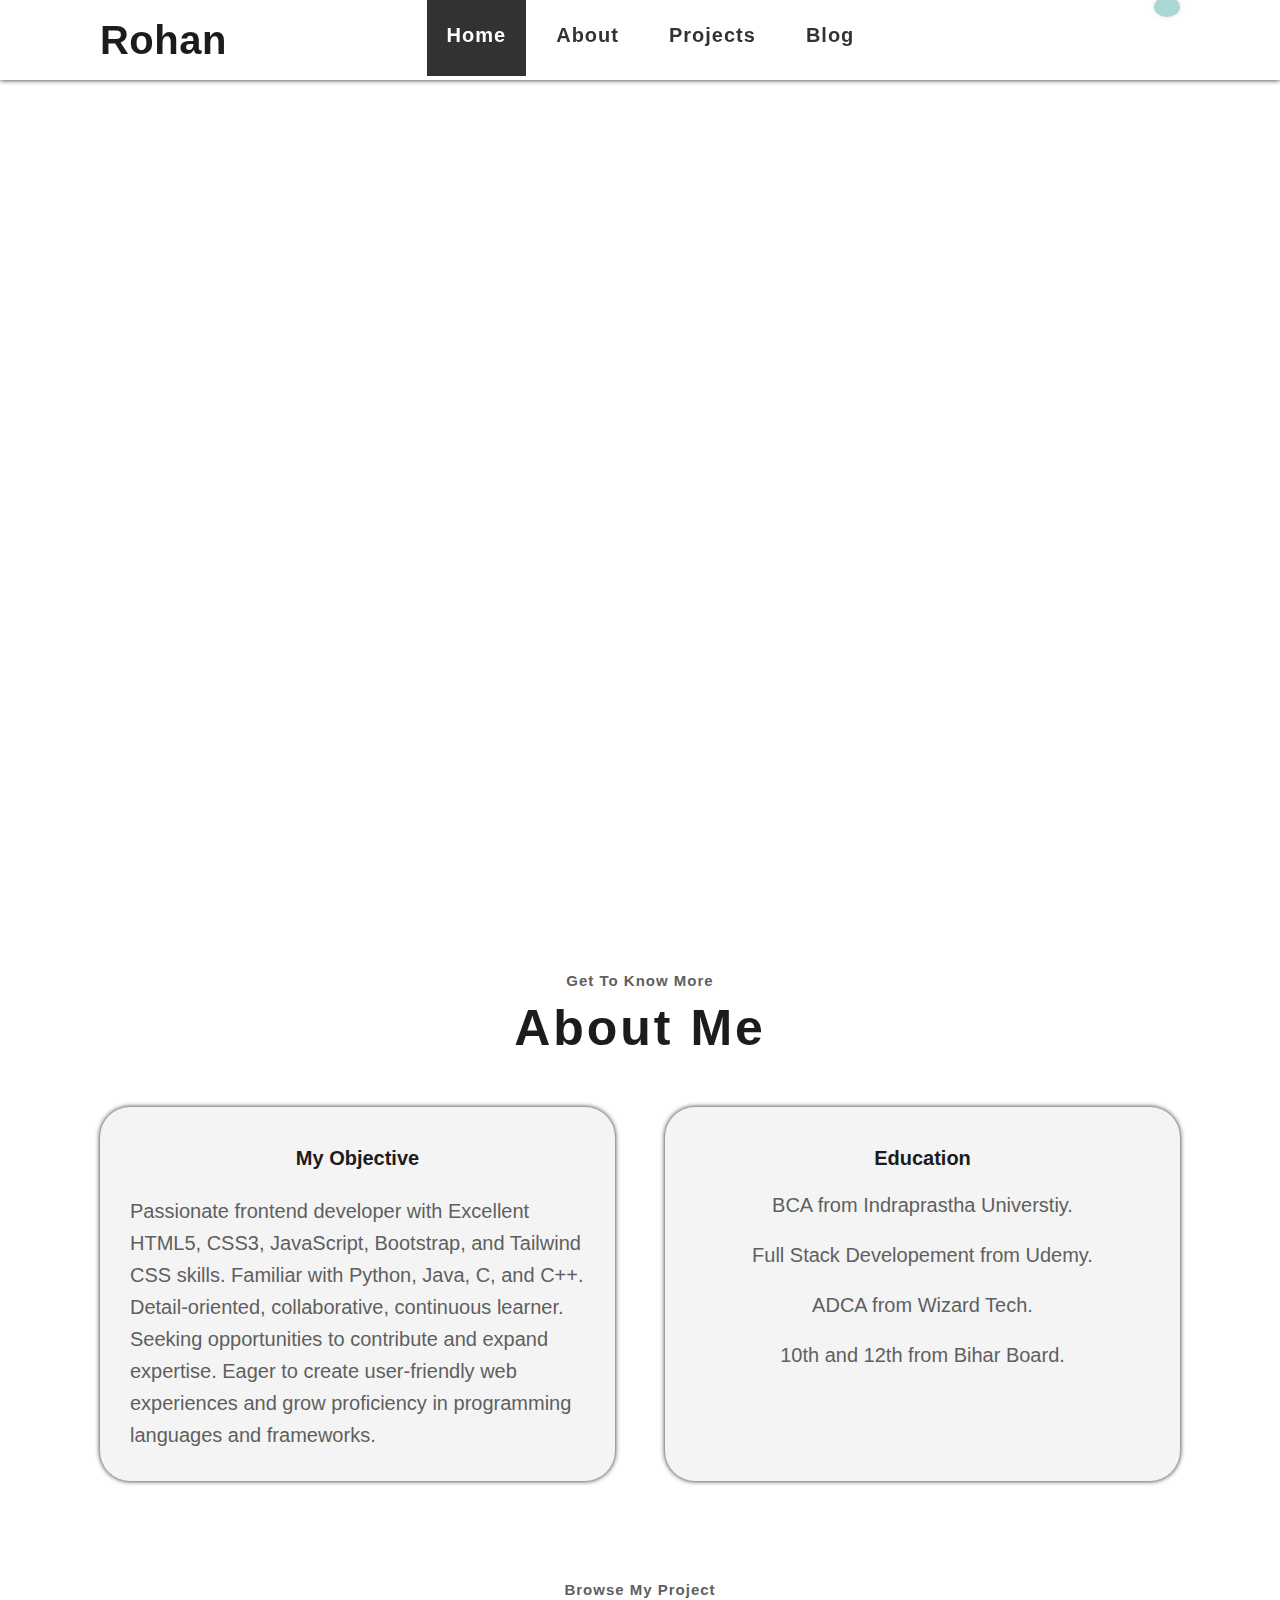
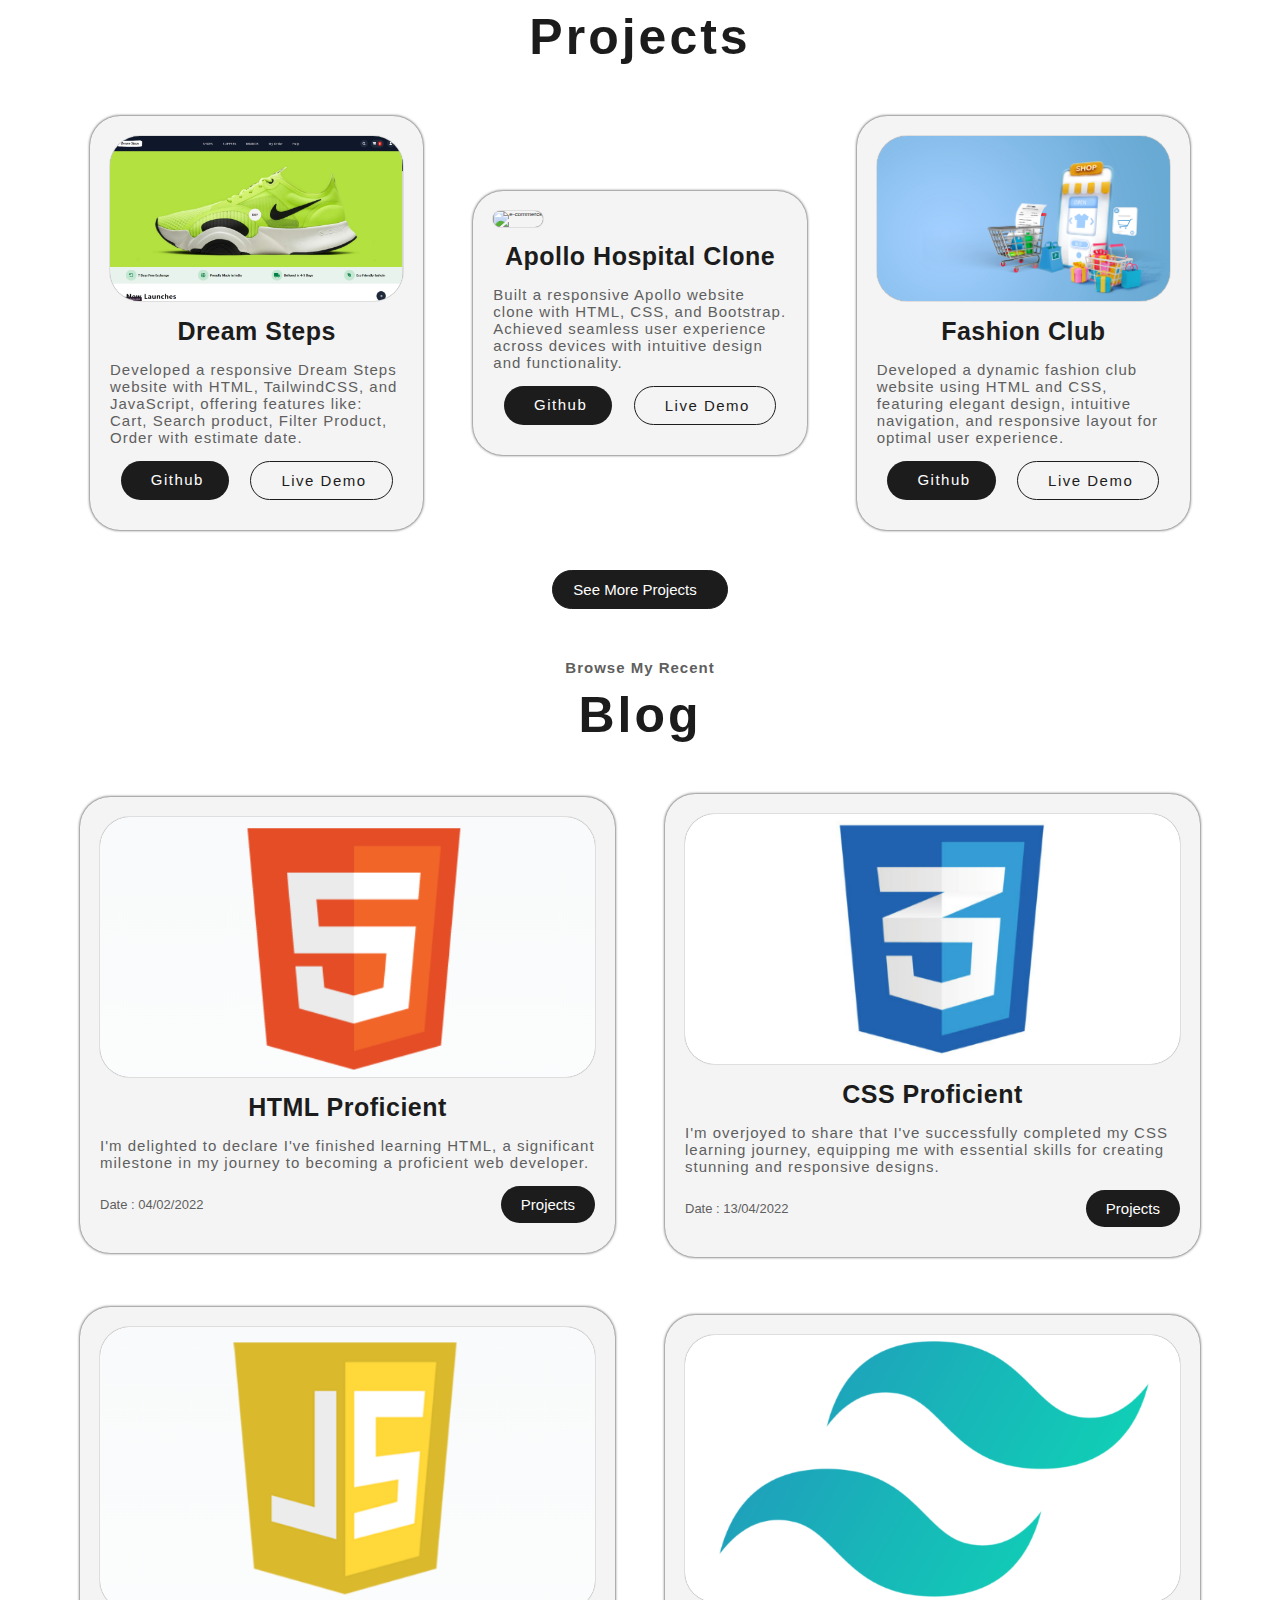
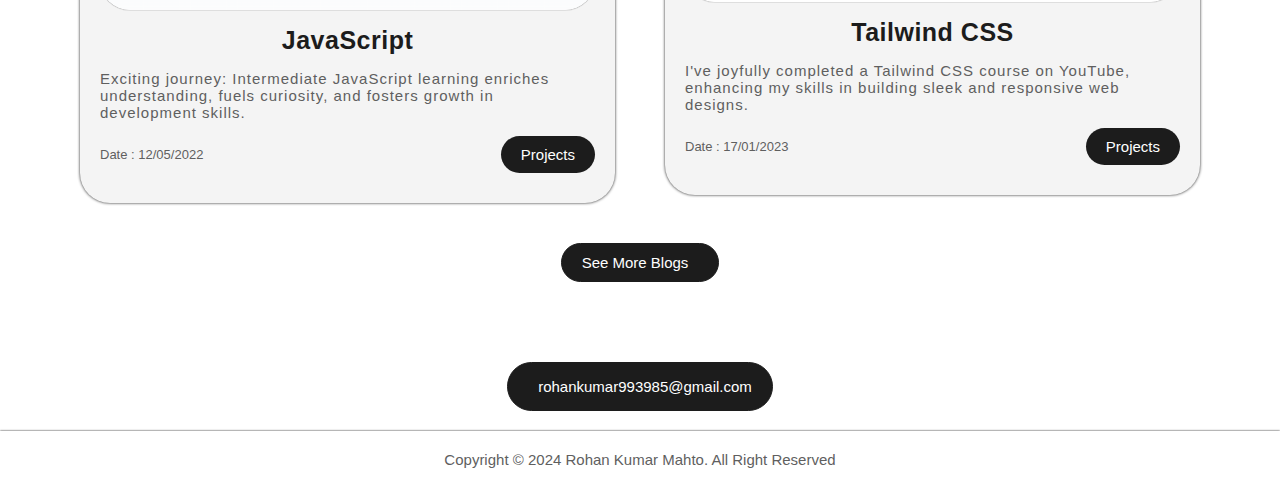
==== index.html @ 81de1fe4 "Update index.html" ====
<!DOCTYPE html>
<html lang="en">
  <head>
    <meta charset="UTF-8" />
    <meta name="viewport" content="width=device-width, initial-scale=1.0" />
    <link rel="shortcut icon" href="./image/portfolio.png" type="image/x-icon">
    <title>Rohan Kumar Mahto | Portfolio.</title>
    <link rel="stylesheet" href="style.css" />
    <link
      rel="stylesheet"
      href="https://cdnjs.cloudflare.com/ajax/libs/font-awesome/6.5.1/css/all.min.css"
      integrity="sha512-DTOQO9RWCH3ppGqcWaEA1BIZOC6xxalwEsw9c2QQeAIftl+Vegovlnee1c9QX4TctnWMn13TZye+giMm8e2LwA=="
      crossorigin="anonymous"
      referrerpolicy="no-referrer"
    />
  </head>
  <body>
    <div id="bottomToTopScroll">
      <i class="fa-solid fa-arrow-up"></i>
    </div>
    <header class="header-section">
      <div class="navbar">
        <div class="logo">Rohan</div>
        <div class="nav-links">
          <ul class="menu">
            <li><a href="#home" class="active">Home</a></li>
            <li><a href="#about">About</a></li>
            <li><a href="#project">Projects</a></li>
            <li><a href="#blog">Blog</a></li>
            <li><i class="fa-solid fa-xmark close-menu"></i>
          </ul>
        </div>

          <div class="button">
            <i  onclick="lightdark(this)" class="fa-solid fa-moon light-dark" id="themeIcon1"></i>
            <a href="https://wa.me/91+ 8404973614" target="_blank" class="btn whatsapp"><i class="fa-brands fa-whatsapp"></i></a>
          </div>

        <div class="hamburger">
          <button class="light-dark">
            <i class="fa-solid fa-moon" onclick="lightdark(this)" id="themeIcon2"></i>
          </button>
          <i class="fa-solid fa-bars open-menu"></i>
        </div>
      </div>
    </header>

    <section class="page1" id="home">

      <div class="left-container">
        <img src="./image/Rohan's image.jpeg">
      </div>
      <div class="right-container">
        <p>Hello, I'm</p>
        <h2>Rohan Kumar Mahto</h2>
        <h3>Frontend Developer</h3>
        <div class="right-container-button">
          <a href="./Rohan's resume.pdf" class="btn1" download>Download Resume</a>
          <a  href="https://wa.me/91+ 8404973614" target="_blank" class="btn1">
            <i class="fa-brands fa-whatsapp"></i><span>Contact Me</span>
          </a>
        </div>
        <div class="social-media-icon">
          <a href="https://instagram.com/rohankumarmahto01?utm_source=qr&igshid=MzNlNGNkZWQ4Mg==" target="_blank"><i class="fa-brands fa-instagram btn instagram"></i></a>
          <a href="https://www.facebook.com/profile.php?id=100015224166657 " target="_blank"><i class="fa-brands fa-facebook-f btn facebook"></i></a>
          <a href="https://github.com/Rohan04022003" target="_blank"><i class="fa-brands fa-github btn github"></i></a>
          <a href="https://www.linkedin.com/in/rohan-kumar-5521aa253 " target="_blank"><i class="fa-brands fa-linkedin-in btn linkedin"></i></a>
          <a href="https://twitter.com/Rohankumar0402 " target="_blank"><i class="fa-brands fa-twitter btn twitter"></i></a>
        </div>
      </div>

    </section>

    <section class="page2" id="about">
      <div class="about-heading">
        <p>Get To Know More</p>
        <h2>About Me</h2>
      </div>

      <div class="about-me-content">
      <div class="content">
      
        <i class="fa-solid fa-bullseye about-me-content-icon"></i>
        <h3>My Objective</h3>
        <p>
          Passionate frontend developer with Excellent HTML5, CSS3, JavaScript, Bootstrap, and Tailwind CSS skills. Familiar with Python, Java, C, and C++. Detail-oriented, collaborative, continuous learner. Seeking opportunities to contribute and expand expertise. Eager to create user-friendly web experiences and grow proficiency in programming languages and frameworks.</p>
      </div>
      <div class="about-education">
        <i class="fa-solid fa-book about-me-content-icon"></i>
        <h3>Education</h3>
        <p>BCA from Indraprastha Universtiy.</p>
        <p>Full Stack Developement from Udemy.</p>
        <p>ADCA from Wizard Tech.</p>
        <p>10th and 12th from Bihar Board.</p>
      </div>
    </div>
    </section>


    <section class="page3" id="project">
      <div class="project-heading homeProjectHeading">
        <p>Browse My Project</p>
        <h2>Projects</h2>
      </div>

      <div class="project-cart-section">
                <div class="cart-body">
          <div class="img-section">
            <img src="./image/img 20.png" alt="e-commerce">
          </div>
          <div class="cart-description">
            <div class="cart-heading">
              <h4>Dream Steps</h4>
            </div>
            <div class="cart-details">
              <p>Developed a responsive Dream Steps website with HTML, TailwindCSS, and JavaScript, offering features like: Cart, Search product, Filter Product, Order with estimate date.</p>
            </div>
            <div class="cart-buttons">
              <a href="https://github.com/Rohan04022003/dream-steps/" target="_blank"><i class="fa-brands fa-github"></i>Github</a>
              <a href="https://rohan04022003.github.io/dream-steps/" target="_blank"><i class="fa-solid fa-arrow-up-right-from-square"></i>Live Demo</a>
            </div>
          </div>
        </div>
        <div class="cart-body homeProjectCard">
          <div class="img-section">
            <img src="./image/img 3.jpg" alt="e-commerce">
          </div>
          <div class="cart-description">
            <div class="cart-heading">
              <h4>Apollo Hospital Clone</h4>
            </div>
            <div class="cart-details">
              <p>Built a responsive Apollo website clone with HTML, CSS, and Bootstrap. Achieved seamless user experience across devices with intuitive design and functionality.
              </p>
            </div>
            <div class="cart-buttons">
              <a href="https://github.com/Rohan04022003/Hospital-management01" target="_blank"><i class="fa-brands fa-github"></i>Github</a>
              <a href=" https://rohan04022003.github.io/Hospital-management01/" target="_blank"><i class="fa-solid fa-arrow-up-right-from-square"></i>Live Demo</a>
            </div>
          </div>
        </div>

        <div class="cart-body homeProjectCard">
          <div class="img-section">
            <img src="./image/img 2.jpg" alt="e-commerce">
          </div>
          <div class="cart-description">
            <div class="cart-heading">
              <h4>Fashion Club</h4>
            </div>
            <div class="cart-details">
              <p>
                Developed a dynamic fashion club website using HTML and CSS, featuring elegant design, intuitive navigation, and responsive layout for optimal user experience.</p>
            </div>
            <div class="cart-buttons">
              <a href="https://github.com/Rohan04022003/Fashion-club" target="_blank"><i class="fa-brands fa-github"></i>Github</a>
              <a href="https://rohan04022003.github.io/Fashion-club/" target="_blank"><i class="fa-solid fa-arrow-up-right-from-square"></i>Live Demo</a>
            </div>
          </div>
        </div>
    </div>
    <div class="project-btn">
      <a href="./html_css_project.html">See More Projects<i class="fa-solid fa-arrow-right-long"></i></a>
  </div>
    </section>

  <section class="page4" id="blog">
    <div class="project-heading blog-heading">
      <p>Browse My Recent</p>
      <h2>Blog</h2>
    </div>

    <div class="project-cart-section blog-section">
      <div class="cart-body blog-body">
        <div class="img-section img-blog">
          <img src="./image/img 5.png" alt="e-commerce">
        </div>
        <div class="cart-description">
          <div class="cart-heading">
            <h4>HTML Proficient</h4>
          </div>
          <div class="cart-details">
            <p>
              I'm delighted to declare I've finished learning HTML, a significant milestone in my journey to becoming a proficient web developer.</p>
              <div class="blog-date">
                <p>Date : 04/02/2022</p>
                <a href="./html_css_project.html">Projects</a>
              </div>
          </div>
        </div>
      </div>
      <div class="cart-body blog-body">
        <div class="img-section img-blog">
          <img src="./image/img 6.png" alt="e-commerce">
        </div>
        <div class="cart-description">
          <div class="cart-heading">
            <h4>CSS Proficient</h4>
          </div>
          <div class="cart-details">
            <p>
              I'm overjoyed to share that I've successfully completed my CSS learning journey, equipping me with essential skills for creating stunning and responsive designs.</p>
              <div class="blog-date">
                <p>Date : 13/04/2022</p>
                <a href="./html_css_project.html">Projects</a>
              </div>
          </div>
        </div>
      </div>
      <div class="cart-body blog-body">
        <div class="img-section img-blog">
          <img src="./image/img 7.png" alt="e-commerce">
        </div>
        <div class="cart-description">
          <div class="cart-heading">
            <h4>JavaScript</h4>
          </div>
          <div class="cart-details">
            <p>
              Exciting journey: Intermediate JavaScript learning enriches understanding, fuels curiosity, and fosters growth in development skills.</p>
              <div class="blog-date">
                <p>Date : 12/05/2022</p>
                <a href="./html_css_project.html">Projects</a>
              </div>
          </div>
        </div>
      </div>
      <div class="cart-body blog-body">
        <div class="img-section img-blog">
          <img src="./image/img 9.png" alt="e-commerce">
        </div>
        <div class="cart-description">
          <div class="cart-heading">
            <h4>Tailwind CSS</h4>
          </div>
          <div class="cart-details">
            <p>
              I've joyfully completed a Tailwind CSS course on YouTube, enhancing my skills in building sleek and responsive web designs.</p>
              <div class="blog-date">
                <p>Date : 17/01/2023</p>
                <a href="./tailwindcss_project.html">Projects</a>
              </div>
          </div>
        </div>
      </div>
    </div>
    <div class="project-btn">
      <a href="./blog.html">See More Blogs<i class="fa-solid fa-arrow-right-long"></i></a>
  </div>
  </section>

  <footer>
    <div class="my-email">
      <a href="mailto:rohankumar993985@gmail.com" class="email-btn"><i class="fa-solid fa-envelope"></i>rohankumar993985@gmail.com</a>
    </div>

    <div class="copyright">
      <p>Copyright &copy; 2024 Rohan Kumar Mahto. All Right Reserved</p>
    </div>
  </footer>


  <script src="https://cdnjs.cloudflare.com/ajax/libs/gsap/3.12.5/gsap.min.js" integrity="sha512-7eHRwcbYkK4d9g/6tD/mhkf++eoTHwpNM9woBxtPUBWm67zeAfFC+HrdoE2GanKeocly/VxeLvIqwvCdk7qScg==" crossorigin="anonymous" referrerpolicy="no-referrer"></script>
  <script src="https://cdnjs.cloudflare.com/ajax/libs/gsap/3.12.5/ScrollTrigger.min.js" integrity="sha512-onMTRKJBKz8M1TnqqDuGBlowlH0ohFzMXYRNebz+yOcc5TQr/zAKsthzhuv0hiyUKEiQEQXEynnXCvNTOk50dg==" crossorigin="anonymous" referrerpolicy="no-referrer"></script>
  <script src="./gsap.js"></script>
    <script src="./script.js"></script>
    <script>
      function homeAnimation(){
    let tl = gsap.timeline()

tl.from('.logo, .menu, .button > i, .button a, .hamburger button, .hamburger i',{
    y:-50,
    opacity:0,
    duration: .4,
    delay:.5,
    stagger:.1
})

tl.from('.page1 .left-container',{
    y:-100,
    opacity: 0,
})

tl.from('.page1 .right-container',{
    y: 100,
    opacity: 0,
})
tl.from('.page1 .social-media-icon a',{
    y: 100,
    opacity: 0,
    stagger: .1
})
}
homeAnimation();
    </script>
  </body>
</html>
---- style.css ----
* {
  padding: 0;
  margin: 0;
  font-size: 62.5%;
  font-family:Arial, Helvetica, sans-serif;
  box-sizing: border-box;
  -webkit-tap-highlight-color: transparent;
  scroll-behavior: smooth;
  user-select: none;
}

::-webkit-scrollbar {
  width: 0.4rem;
}

::-webkit-scrollbar-thumb {
  background-color: var(--ternary-color);
  border-radius: 4rem;
}

:root {
  --primary-color: #ffffff;
  --secondary-color: rgb(28, 28, 28);
  --ternary-color: #5f5f5f;
  --scroll-bar: fff;
  --menu-bg: rgb(185, 185, 185);
  --fourth-color: rgb(244, 244, 244);
}

.dark-mode {
  --secondary-color: #ffffff;
  --primary-color: rgb(15, 15, 15);
  --menu-bg: rgb(49, 49, 49);
  --ternary-color: #b0b0b0;
  --fourth-color: rgb(32, 32, 32);
}

body {
  transition: 0.3s linear;
  background-color: var(--primary-color);
  color: var(--secondary-color);
}

#bottomToTopScroll{
  position: fixed;
  z-index: 999999999;
  bottom: 5%;
  right: 3%;
  opacity: 0;
  transition: .3s linear;
}

#bottomToTopScroll i{
  padding: 1.5rem 1.8rem;
  font-size: 2rem;
  border-radius: 50%;
  background-color: var(--secondary-color);
  color: var(--primary-color);
  cursor: pointer;
}

/* start header section  */

.header-section {
  width: 100%;
  box-shadow: 0px 0px 5px var(--secondary-color);
  position: sticky;
  top: 0;
  z-index: 99999;
}

.header-section .navbar {
  display: flex;
  justify-content: space-around;
  align-items: center;
  height: 8rem;
  position: relative;
  background-color: var(--primary-color);
}

.header-section .navbar .logo {
  font-size: 4rem;
  font-weight: 700;
  letter-spacing: .5px;
  color: var(--secondary-color);
}

.close-menu {
  display: none;
}

.header-section .navbar .nav-links ul {
  display: flex;
  align-items: center;
  gap: 1rem;
}

.header-section .nav-links ul li {
  list-style: none;
}

.header-section .nav-links ul li > a {
  text-decoration: none;
  font-size: 2rem;
  font-weight: 600;
  padding: 3rem 2rem;
  letter-spacing: 1px;
  color: var(--secondary-color);
}

.active{
  background-color: var(--secondary-color);
  color: var(--primary-color) !important;
}

.header-section .nav-links ul li i {
  color: var(--secondary-color);
  font-size: 2.5rem;
}

.header-section .light-dark {
  color: var(--secondary-color);
  font-size: 1.7rem;
  background-color: transparent;
  outline: none;
  border: none;
  cursor: pointer;
}

.header-section .navbar .button {
  display: flex;
  align-items: center;
  gap: 3rem;
  margin-left: 5rem;
}

.header-section .navbar .button i{
  font-size: 2.5rem;
}

.btn {
  text-decoration: none;
  font-size: 2rem;
  font-weight: 700;
  background: var(--menu-bg);
  color: var(--secondary-color);
  border-radius: 50%;
  overflow-anchor: none;
  padding: 1rem 1.3rem;
  cursor: pointer;
}

#themeIcon1{
  cursor: pointer;
}

.header-section .navbar .whatsapp{
  color: white !important;
  background-color: #008979 !important;
  box-shadow: 0 0 5px #b0b0b0;
}

.header-section .whatsapp:hover{
  box-shadow: 0 0 30px #00ffe5;
  transition: .3s linear;
}

.header-section .navbar .button .btn i{
  font-size: 2.5rem;
  font-weight: 500;
}

.header-section .nav-links ul li:nth-child(5) {
  display: none;
}

.header-section .hamburger {
  display: none;
}

.page1 {
  display: flex;
  justify-content: center;
  align-items: center;
  height: 88vh;
  width: 100%;
  gap: 5rem;
}

.page1 .left-container img{
  width: 35rem;
  border-radius: 50%;
  object-fit: contain;
  background-position: center;
  cursor: pointer;
  border: 6px solid #b0b0b0;
}

.page1 .left-container img:hover{
  box-shadow: 0 0 30px var(--secondary-color);
  transition: .3s linear;
}

.page1 .right-container{
  text-align: center;
  letter-spacing: 1px;
  flex-basis: 30%;
  padding: 2rem;
}

.page1 .right-container > p{
  font-size: 1.8rem;
  color: var(--ternary-color);
  font-weight: 600;
  margin-bottom: 1rem;
}

.page1 .right-container > h2{
  font-size: 4rem;
  margin-bottom: 1.5rem;
}

.page1 .right-container > h3{
  font-size: 3rem;
  color: var(--ternary-color);
  margin-bottom: 3.5rem;
}

.page1 .right-container .right-container-button .btn1{
  text-decoration: none;
  font-size: 1.5rem;
  background-color: var(--secondary-color);
  color: var(--primary-color);
  padding: 1.5rem 2rem;
  border-radius: 5rem;
  font-weight: 500;
  margin-right: 1.5rem;
}

.btn1:hover, .cart-buttons a:hover{
  box-shadow: 0 0 10px var(--secondary-color);
  transition: .3s linear;
}

.page1 .right-container .right-container-button .btn1:nth-child(2){
  font-size: 1.5rem;
  color: var(--secondary-color) !important;
  border: 1px solid var(--secondary-color) !important;
  background-color: transparent !important;
}

.page1 .right-container .right-container-button .btn1 > i{
  font-size: 1.5rem;
  margin-right: 1.4rem;
  font-weight: 900;
}

.page1 .right-container .right-container-button .btn1 > span{
  font-size: 1.5rem;
  font-weight: 500;
}

.right-container .social-media-icon{
  margin-top: 5rem;
  display: flex;
  justify-content: space-around;
}

.right-container .social-media-icon i{
  font-size: 2.5rem;
}

.right-container .social-media-icon .instagram{
  background: linear-gradient( #833AB4, #E1306C);
  padding: 1.5rem 1.7rem;
  color: white;
  box-shadow: 0 0 5px #b0b0b0;
}

.right-container .social-media-icon .instagram:hover{
  box-shadow: 0 0 50px #E1306C;
  transition: .3s linear;
}

.right-container .social-media-icon .facebook{
  padding: 1.5rem 1.9rem;
  font-weight: 500;
  background-color: #1877F2;
  color: white;
  box-shadow: 0 0 5px #b0b0b0;
}

.right-container .social-media-icon .facebook:hover{
  box-shadow: 0 0 50px #1877F2;
  transition: .3s linear;
}

.right-container .social-media-icon .github{
  padding: 1.5rem;
  font-weight: 500;
  background-color: #131212;
  color: white;
  box-shadow: 0 0 5px #b0b0b0;
}

.right-container .social-media-icon .github:hover{
  box-shadow: 0 0 50px #606060;
  transition: .3s linear;
}

.right-container .social-media-icon .linkedin{
  padding: 1.5rem 1.6rem;
  font-weight: 500;
  background-color: #0077B5;
  color: white;
  box-shadow: 0 0 5px #b0b0b0;
}

.right-container .social-media-icon .linkedin:hover{
  box-shadow: 0 0 50px #0077B5;
  transition: .3s linear;
}

.right-container .social-media-icon .twitter{
  padding: 1.5rem;
  font-weight: 500;
  background-color: #1DA1F2;
  color: white;
  box-shadow: 0 0 5px #b0b0b0;
}

.right-container .social-media-icon .twitter:hover{
  box-shadow: 0 0 50px #1DA1F2;
  transition: .3s linear;
}

.page2{
  height: auto;
  width: 100%;
  margin: 10rem 0;
}

.page2 .about-heading, .project-heading{
  display: flex;
  flex-direction: column;
  align-items: center;
  margin-bottom: 5rem;
}

.page2 .about-heading > p, .project-heading > p{
  font-size: 1.5rem;
  font-weight: 600;
  margin-bottom: 1rem;
  letter-spacing: 1px;
  color: var(--ternary-color);
}


.page2 .about-heading > h2, .project-heading h2{
  font-size: 5rem;
  letter-spacing: 3px;
}

.page2 .about-me-content{
  display: grid;
  grid-template-columns: 6fr 6fr;
  gap:5rem;
  margin: 0 10rem;
}

.page2 .about-me-content .content{
  font-size: 2.5rem;
  border-radius: 3rem;
  padding: 3rem;
  height: auto;
  display: flex;
  flex-direction: column;
  align-items: center;
  box-shadow: 0 0 5px var(--secondary-color);
  background-color: var(--fourth-color);
}

.page2 .about-me-content .content > p {
  font-size: 2rem;
  line-height: 3.2rem;
  margin-top: 1.5rem;
  color: var(--ternary-color);
}

.page2 .about-me-content .content h3 , .page2 .about-me-content .about-education h3{
  font-size: 2rem;
  padding-bottom: 1rem;
}

.about-me-content-icon{
  font-weight: 900;
  font-size: 4rem;
  padding-bottom: 1rem;
}

.page2 .about-me-content .about-education{
  font-size: 2rem;
  border-radius: 3rem;
  padding: 3rem;
  display: flex;
  flex-direction: column;
  align-items: center;
  height: auto;
  box-shadow: 0 0 5px var(--secondary-color);
  background-color: var(--fourth-color);
}

.page2 .about-me-content .about-education > p {
  line-height: 5rem;
  font-size: 2rem;
  font-weight: 500;
  color: var(--ternary-color);
}


.page3{
  height: auto;
  width: 100%;
  padding: 0 9rem;
  margin: 5rem 0;
}

.project-cart-section{
  display: grid;
  grid-template-columns: 4fr 4fr 4fr;
  gap: 5rem;
}


.project-cart-section .cart-body{
  width: 100%;
  height: auto;
  box-shadow: 0 0 3px var(--secondary-color);
  background-color: var(--fourth-color);
  padding: 2rem;
  border-radius: 3rem;
  place-self:center;
}

.cart-body:hover,.project-btn > a:hover, .blog-date > a:hover,.my-email > a:hover{
  box-shadow: 0 0 10px var(--secondary-color);
  transition: .3s linear;
}

.project-cart-section .cart-body .img-section img{
  width: 100%;
  border-radius: 3rem;
  box-shadow: 0 0 1px var(--secondary-color);
}

.cart-body .cart-description{
  display: flex;
  flex-direction: column;
  justify-content: space-around;
  align-items: center;
  padding-bottom: 1rem;
}

.cart-body .cart-description .cart-heading h4{
  font-size: 2.5rem;
  letter-spacing: .5px;
  padding: 1.5rem 0;
}

.cart-body .cart-description .cart-details > p{
  font-size: 1.5rem;
  letter-spacing: 1px;
  color: var(--ternary-color);
  margin-bottom: 1.5rem;
}

.cart-body .cart-buttons{
  display: flex;
  width: 100%;
  justify-content: space-around;
}

.cart-body .cart-buttons a {
  text-decoration: none;
  font-size: 1.5rem;
  letter-spacing: 1.5px;
  justify-content: space-around;
  padding: 1rem 2.5rem;
}


.cart-buttons a:nth-child(1){
  color: var(--primary-color);
  background-color: var(--secondary-color);
  border-radius: 5rem;
  
}
.cart-buttons a:nth-child(2){
  color: var(--secondary-color);
  background-color: transparent;
  border: 1px solid var(--secondary-color);
  border-radius: 5rem;
}

.cart-buttons a > i{
  font-size: 1.5rem;
  padding-right: .5rem;
}

.project-btn{
  display: flex;
  justify-content: center;
  align-items: center;
  margin: 4rem 0;
}

.project-btn > a{
  display: flex;
  flex-wrap: nowrap;
  justify-content: center;
  align-items: center;
  font-size: 1.5rem;
  text-decoration: none;
  color: var(--primary-color);
  border: 1px solid var(--secondary-color);
  background-color: var(--secondary-color);
  padding: 1rem 2rem;
  border-radius: 5rem;
}

.project-btn > a > i{
  padding-left: 1rem;
  font-weight: 600;
  font-size: 1.2rem;
}


.page4 .blog-section{
  display: grid;
  grid-template-columns: 3fr 3fr 3fr 3fr !important;
  place-content: center;
  margin: 0 8rem;
}

.blog-body{
  position: relative;
}

.img-blog img{
  width:auto;
  height: 22vh
}

.page4 .blog-date{
  display: flex;
  justify-content: space-between;
  align-items: center;
}

.blog-date > p{
  font-size: 1.3rem;
  color: var(--ternary-color);
}

.blog-date > a{
  text-decoration: none;
  font-size: 1.5rem;
  padding: 1rem 2rem;
  background-color: var(--secondary-color);
  color: var(--primary-color);
  border-radius: 5rem;
}

footer{
  width: 100%;
  height: auto;
}

footer .my-email{
  display: flex;
  justify-content: center;
  align-items: center;
  padding-bottom: 2rem;
  padding-top: 4rem;
  /* border-bottom: 1px solid var(--secondary-color); */
}

.my-email > a{
  display: flex;
  gap: 1rem;
  text-decoration: none;
  font-size: 1.5rem;
  padding: 1.5rem 2rem;
  border: 1px solid var(--secondary-color);
  color: var(--primary-color);
  background-color: var(--secondary-color);
  border-radius: 5rem;
}

.my-email > a > i{
  font-size: 2rem;
}

footer > .copyright{
  padding: 2rem 0;
  display: flex;
  justify-content: center;
  align-items: center;
  box-shadow: 0 0 2px var(--secondary-color);
}

footer > .copyright p{
  font-size: 1.5rem;
  color: var(--ternary-color);
}






@media (max-width:1400px) {
  .page4 .blog-section{
    display: grid;
    grid-template-columns: 6fr 6fr !important;
  }

  .img-blog img{
    height: auto;
  }
}


@media (max-width: 1500px){
  .page1 .right-container{
    flex-basis: 50%;
  }
}

@media (max-width: 1100px) {
  * {
    font-size: 50%;
  }

  .header-section .navbar {
    justify-content: space-between;
    padding: 0 3rem;
    height: 10rem;
  }

  .header-section .navbar .nav-links .menu {
    flex-direction: column;
    gap: 2rem;
    position: fixed;
    justify-content: center;
    background-color: var(--menu-bg);
    top: -90rem;
    width: 100vw;
    height: 60vh;
    left: 0;
    z-index: 999;
    padding: 6rem 3rem 6rem 3rem;
    border-radius: 0px 0px 4rem 4rem;
  }

  .header-section .navbar .nav-links ul li {
    padding: 2rem 0;
    aspect-ratio: 5;
    border-radius: 5rem;
    text-align: center;
    background-color: var(--primary-color);
  }

  .header-section .navbar .button{
    display: none;
  }

  .header-section .nav-links ul li:nth-child(5) {
    display: flex;
    aspect-ratio: 0;
  }

  .header-section .nav-links ul li:nth-child(5) i {
    padding: 1rem 3.4rem;
    font-size: 3rem;
    cursor: pointer;
  }

  .active{
    background-color: transparent;
    color: var(--secondary-color) !important;
  }

  .header-section .hamburger {
    display: flex;
    gap: 3rem;
  }

  .header-section .hamburger i {
    color: var(--secondary-color);
    font-size: 4rem;
    cursor: pointer;
  }

  .page1{
    flex-direction: column;
    height: 100vh;
    gap: 2rem;
  }

  .page1 .right-container{
    flex-basis: 45%;
  }

  .right-container .social-media-icon .instagram{
    box-shadow: 0 0 20px #E1306C;
  }

  .right-container .social-media-icon .facebook{
    box-shadow: 0 0 20px #1877F2;
  }

  .right-container .social-media-icon .github{
    box-shadow: 0 0 20px #606060;
  }

  .right-container .social-media-icon .linkedin{
    box-shadow: 0 0 20px #0077B5;
  }

  .right-container .social-media-icon .twitter{
    box-shadow: 0 0 20px #1DA1F2;
  }

  .page2{
    height: auto;
    margin:0 ;
  }

  .page2 .about-me-content{
    display: grid;
    grid-template-columns: 12fr;
    gap:5rem;
    margin: 0 2rem;
  }

  .page2 .about-me-content .content{
    justify-content: center;
  }

  .page2 .about-me-content .about-education{
    justify-content: center;
  }

  .page3{
    padding: 2rem 0;
  }

  .project-cart-section{
    flex-direction: column;
    margin: 0 2rem;
  }

  .project-cart-section{
    display: grid;
    grid-template-columns: 12fr;
  }

  .project-cart-section .cart-body {
    width: auto;
}

}


@media (max-width:600px) {
  .page4 .blog-section{
    display: grid;
    grid-template-columns: 12fr !important;
    margin: 0 2rem;
  }

  #bottomToTopScroll{
    bottom: 4%;
    right: 5%;
  }
  
  #bottomToTopScroll i{
    padding: 2rem 2.25rem;
  }
}
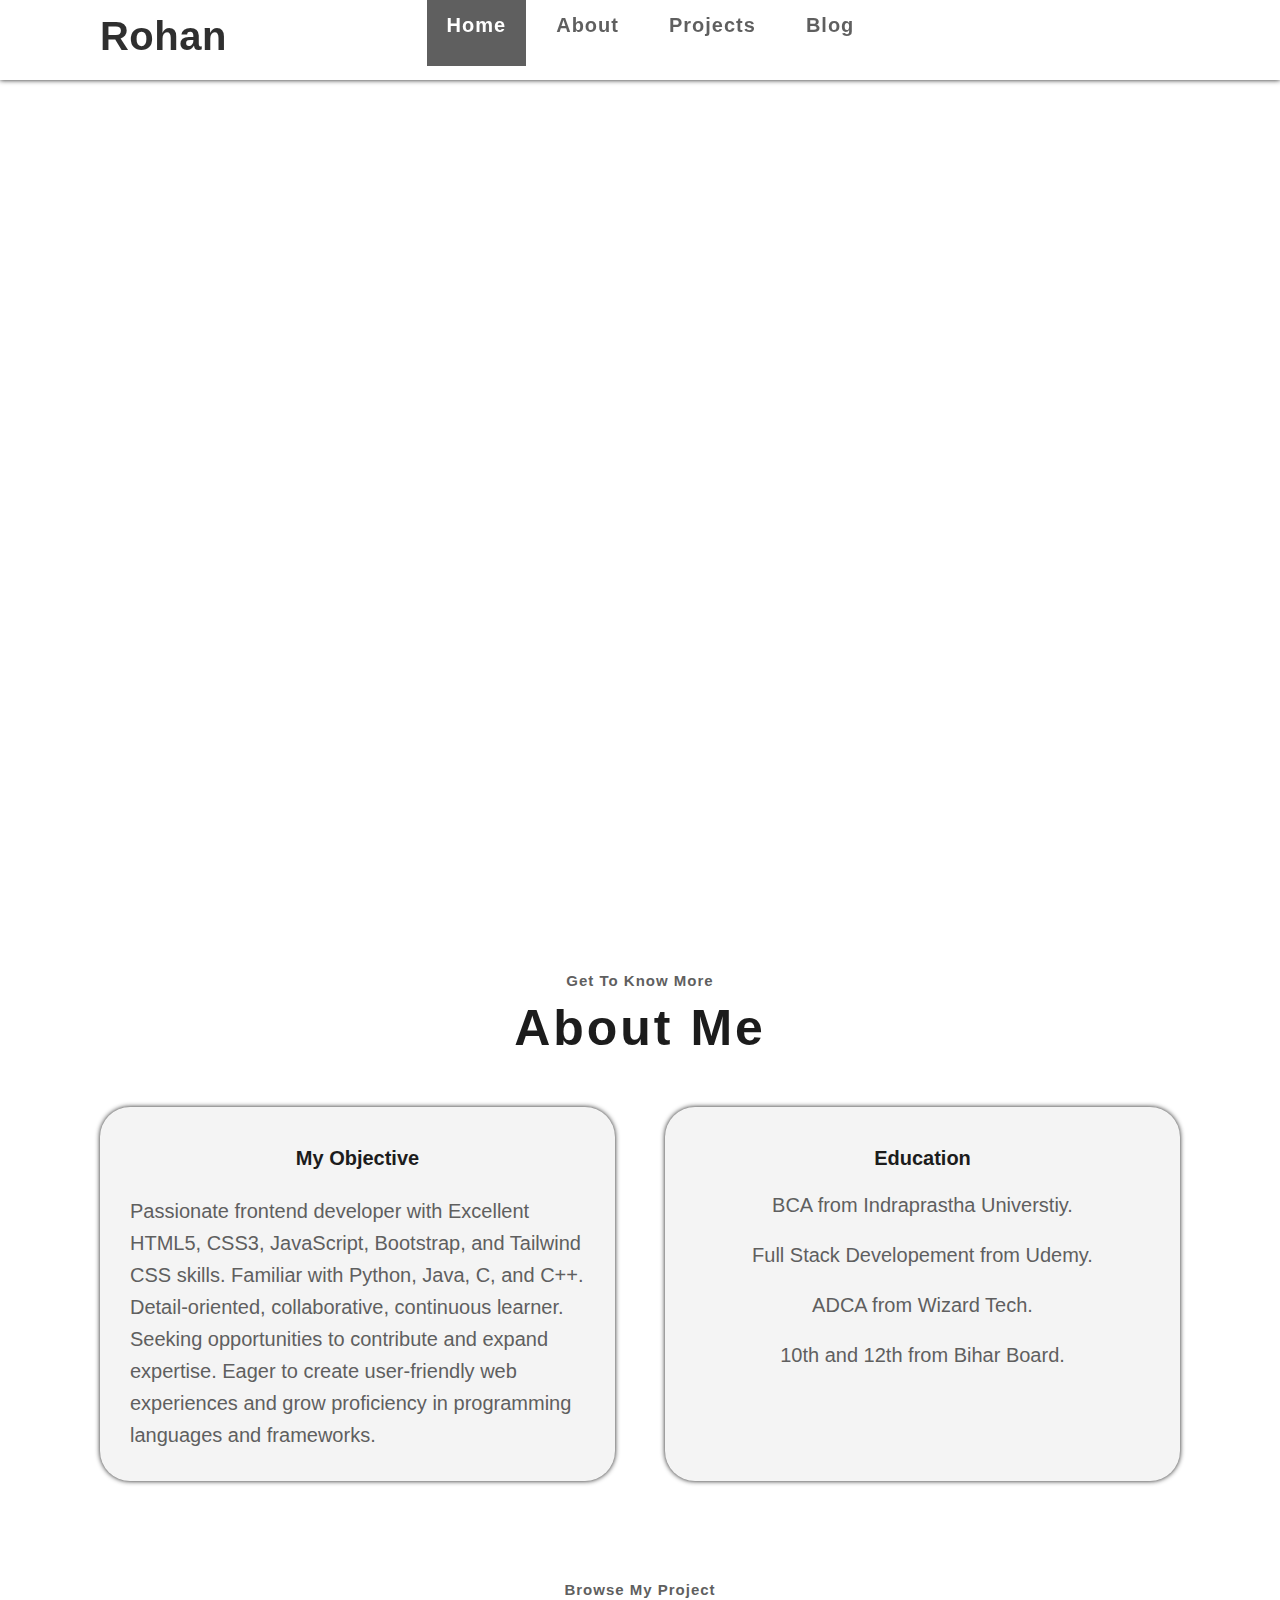
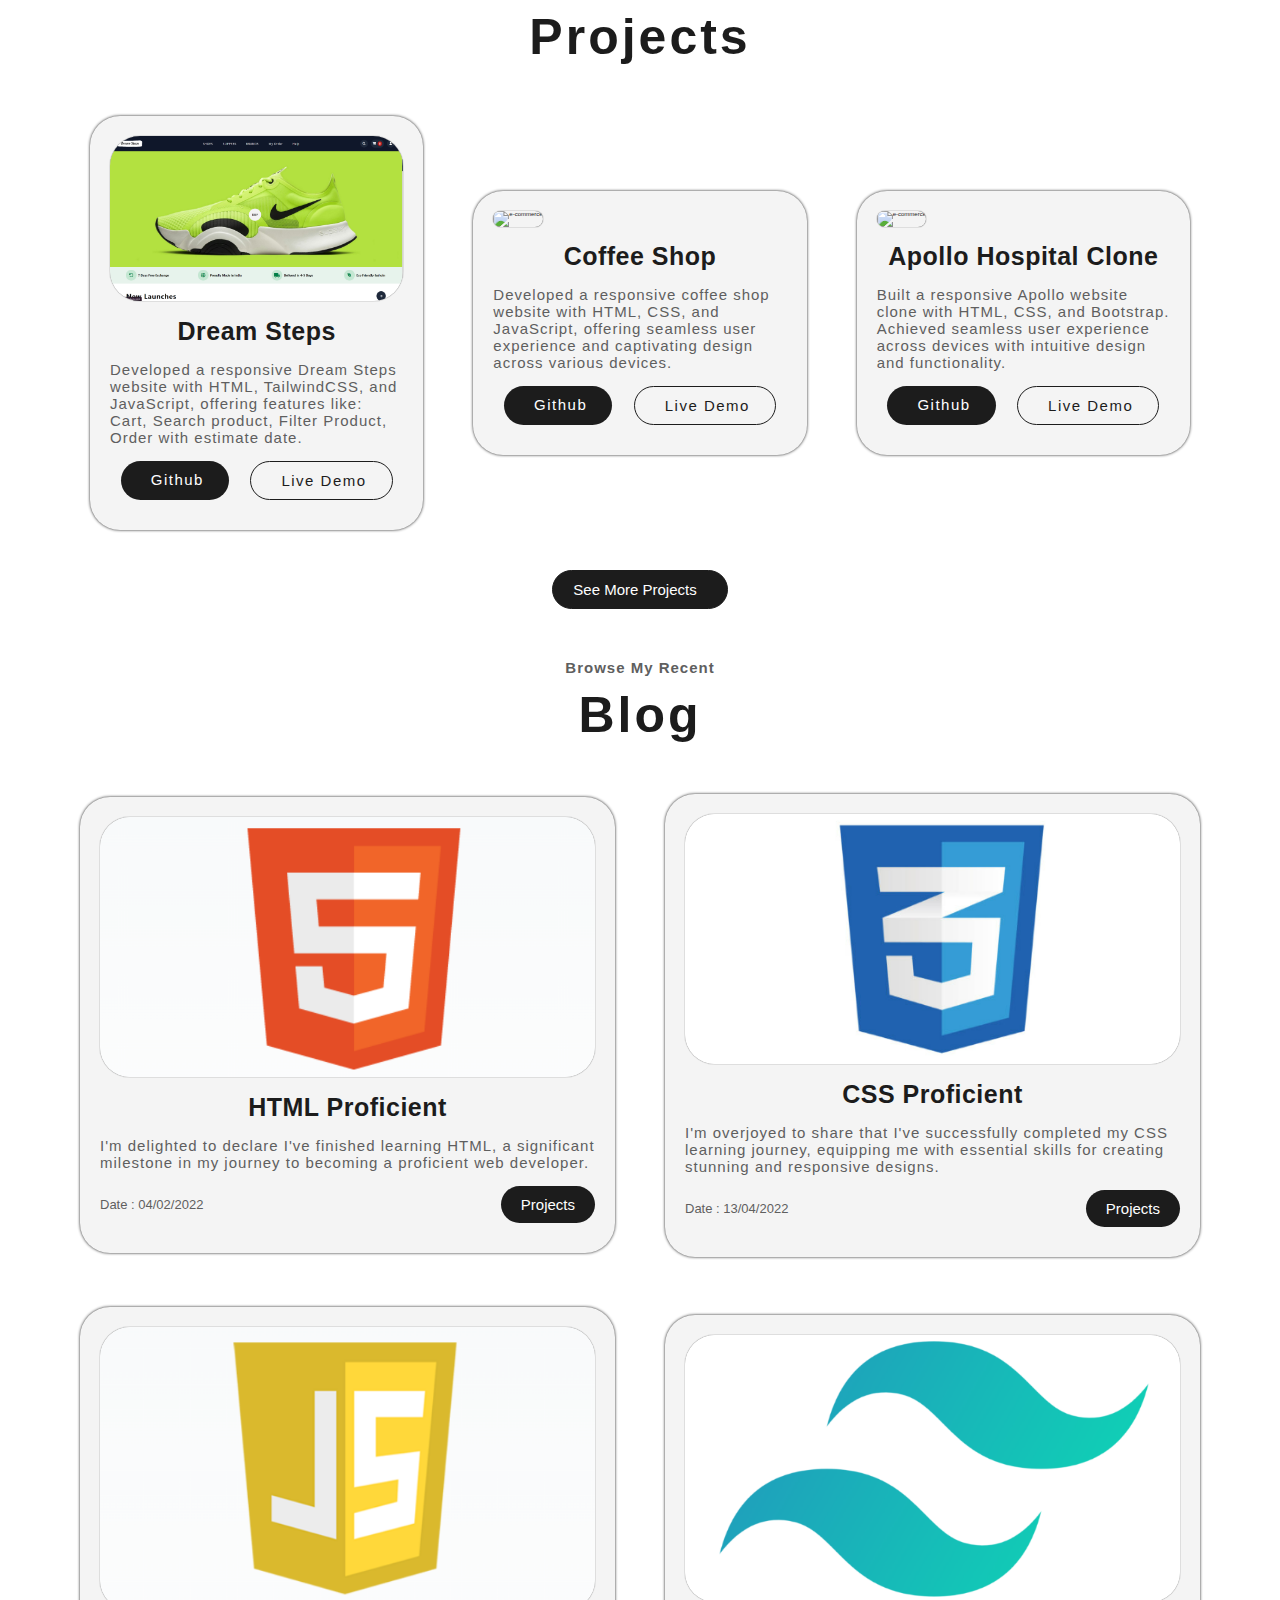
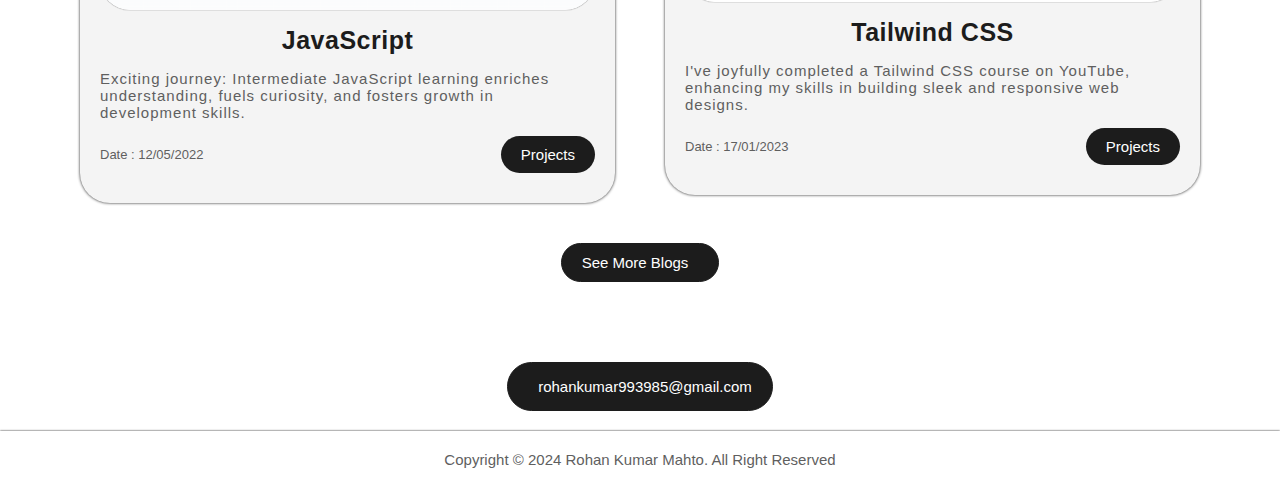
==== commit 0f4f09b2: "Update index.html" ====
--- a/index.html
+++ b/index.html
@@ -121,6 +121,23 @@
             </div>
           </div>
         </div>
+                <div class="cart-body homeProjectCard">
+          <div class="img-section">
+            <img src="./image/img 4.jpg" alt="e-commerce">
+          </div>
+          <div class="cart-description">
+            <div class="cart-heading">
+              <h4>Coffee Shop</h4>
+            </div>
+            <div class="cart-details">
+              <p>Developed a responsive coffee shop website with HTML, CSS, and JavaScript, offering seamless user experience and captivating design across various devices.</p>
+            </div>
+            <div class="cart-buttons">
+              <a href="https://github.com/Rohan04022003/Coffee-shop-website01-full-responsive" target="_blank"><i class="fa-brands fa-github"></i>Github</a>
+              <a href="https://rohan04022003.github.io/Coffee-shop-website01-full-responsive/" target="_blank"><i class="fa-solid fa-arrow-up-right-from-square"></i>Live Demo</a>
+            </div>
+          </div>
+        </div>
         <div class="cart-body homeProjectCard">
           <div class="img-section">
             <img src="./image/img 3.jpg" alt="e-commerce">
@@ -136,25 +153,6 @@
             <div class="cart-buttons">
               <a href="https://github.com/Rohan04022003/Hospital-management01" target="_blank"><i class="fa-brands fa-github"></i>Github</a>
               <a href=" https://rohan04022003.github.io/Hospital-management01/" target="_blank"><i class="fa-solid fa-arrow-up-right-from-square"></i>Live Demo</a>
-            </div>
-          </div>
-        </div>
-
-        <div class="cart-body homeProjectCard">
-          <div class="img-section">
-            <img src="./image/img 2.jpg" alt="e-commerce">
-          </div>
-          <div class="cart-description">
-            <div class="cart-heading">
-              <h4>Fashion Club</h4>
-            </div>
-            <div class="cart-details">
-              <p>
-                Developed a dynamic fashion club website using HTML and CSS, featuring elegant design, intuitive navigation, and responsive layout for optimal user experience.</p>
-            </div>
-            <div class="cart-buttons">
-              <a href="https://github.com/Rohan04022003/Fashion-club" target="_blank"><i class="fa-brands fa-github"></i>Github</a>
-              <a href="https://rohan04022003.github.io/Fashion-club/" target="_blank"><i class="fa-solid fa-arrow-up-right-from-square"></i>Live Demo</a>
             </div>
           </div>
         </div>
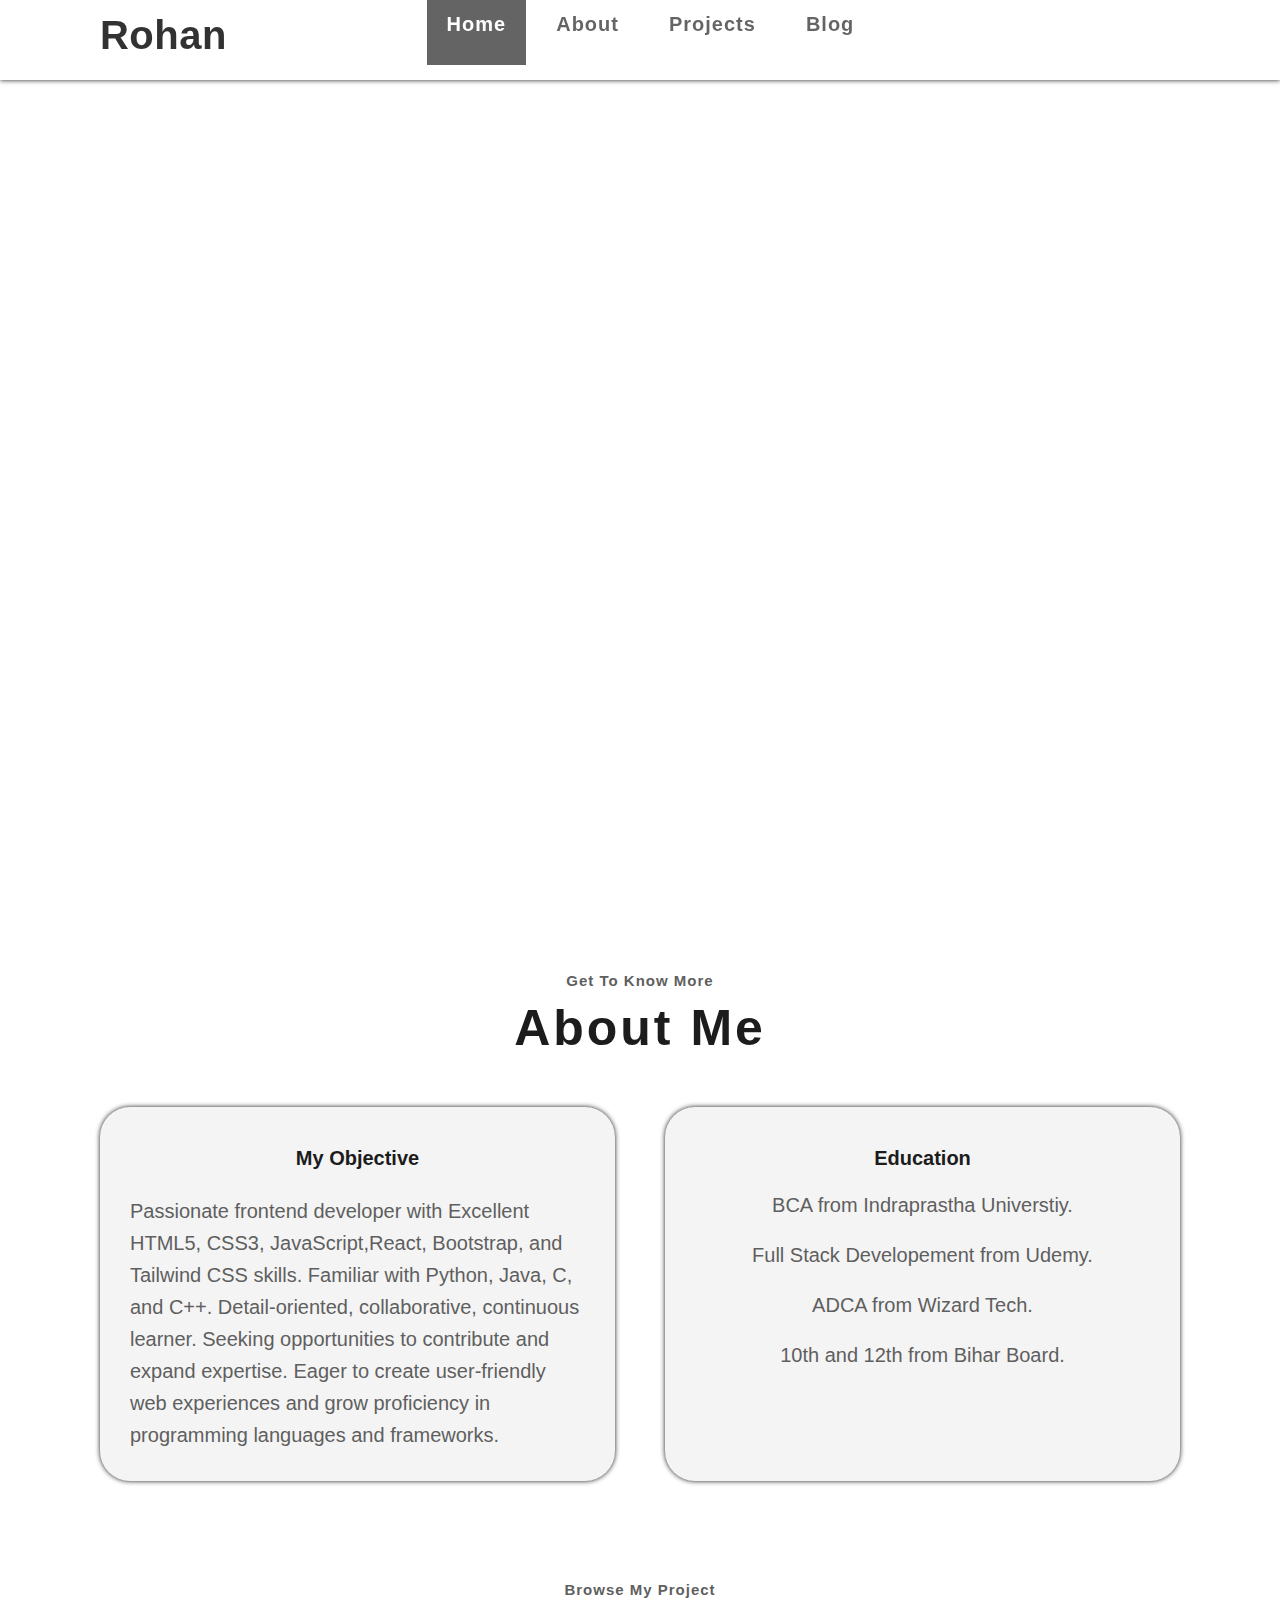
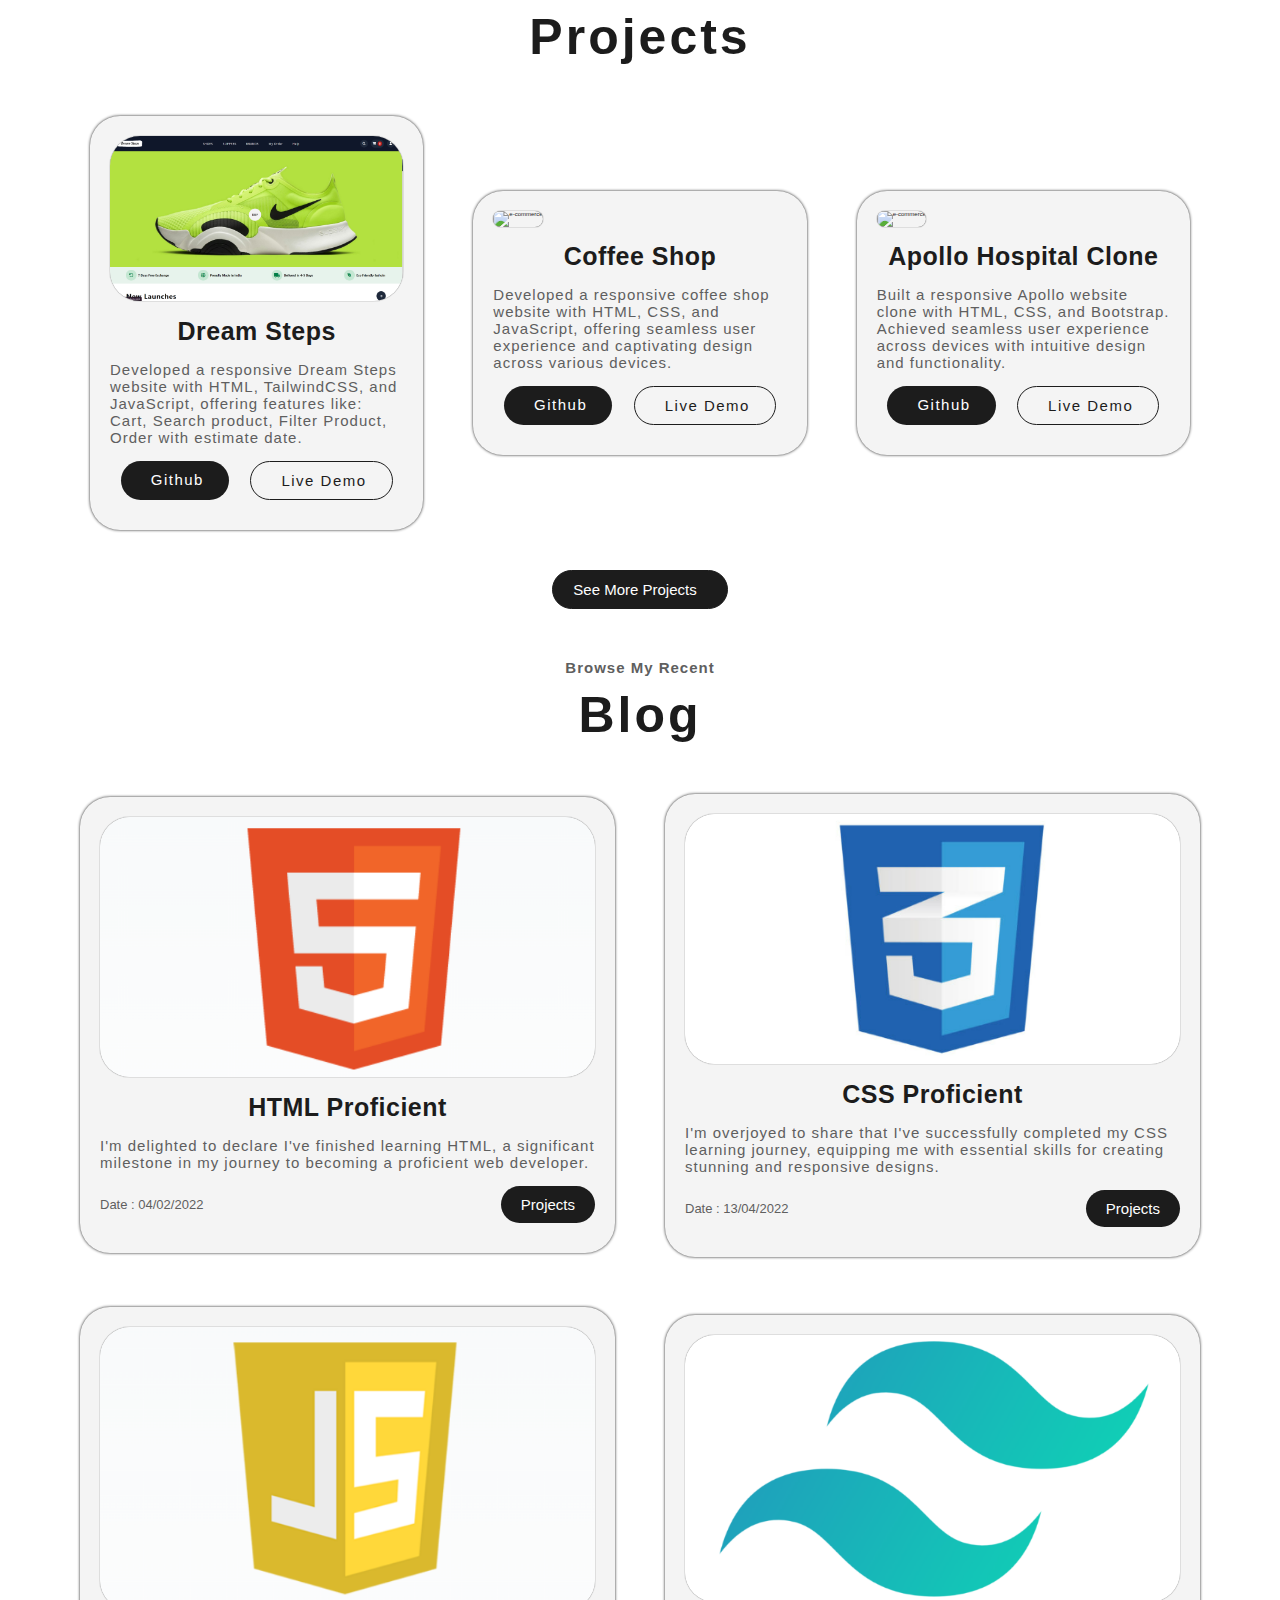
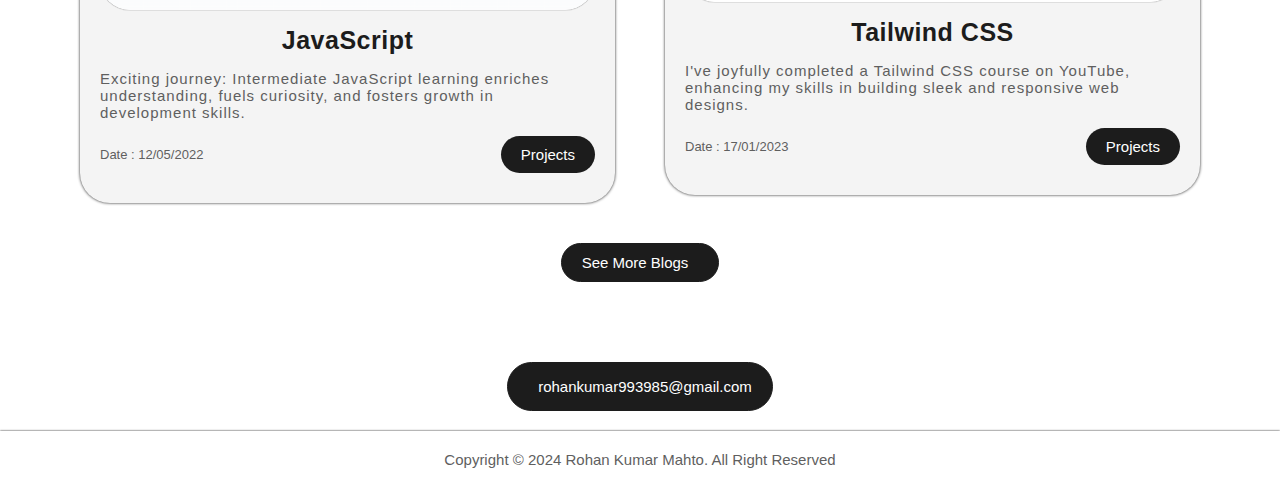
==== commit a847a4a2: "Update index.html" ====
--- a/index.html
+++ b/index.html
@@ -83,7 +83,7 @@
         <i class="fa-solid fa-bullseye about-me-content-icon"></i>
         <h3>My Objective</h3>
         <p>
-          Passionate frontend developer with Excellent HTML5, CSS3, JavaScript, Bootstrap, and Tailwind CSS skills. Familiar with Python, Java, C, and C++. Detail-oriented, collaborative, continuous learner. Seeking opportunities to contribute and expand expertise. Eager to create user-friendly web experiences and grow proficiency in programming languages and frameworks.</p>
+          Passionate frontend developer with Excellent HTML5, CSS3, JavaScript,React, Bootstrap, and Tailwind CSS skills. Familiar with Python, Java, C, and C++. Detail-oriented, collaborative, continuous learner. Seeking opportunities to contribute and expand expertise. Eager to create user-friendly web experiences and grow proficiency in programming languages and frameworks.</p>
       </div>
       <div class="about-education">
         <i class="fa-solid fa-book about-me-content-icon"></i>
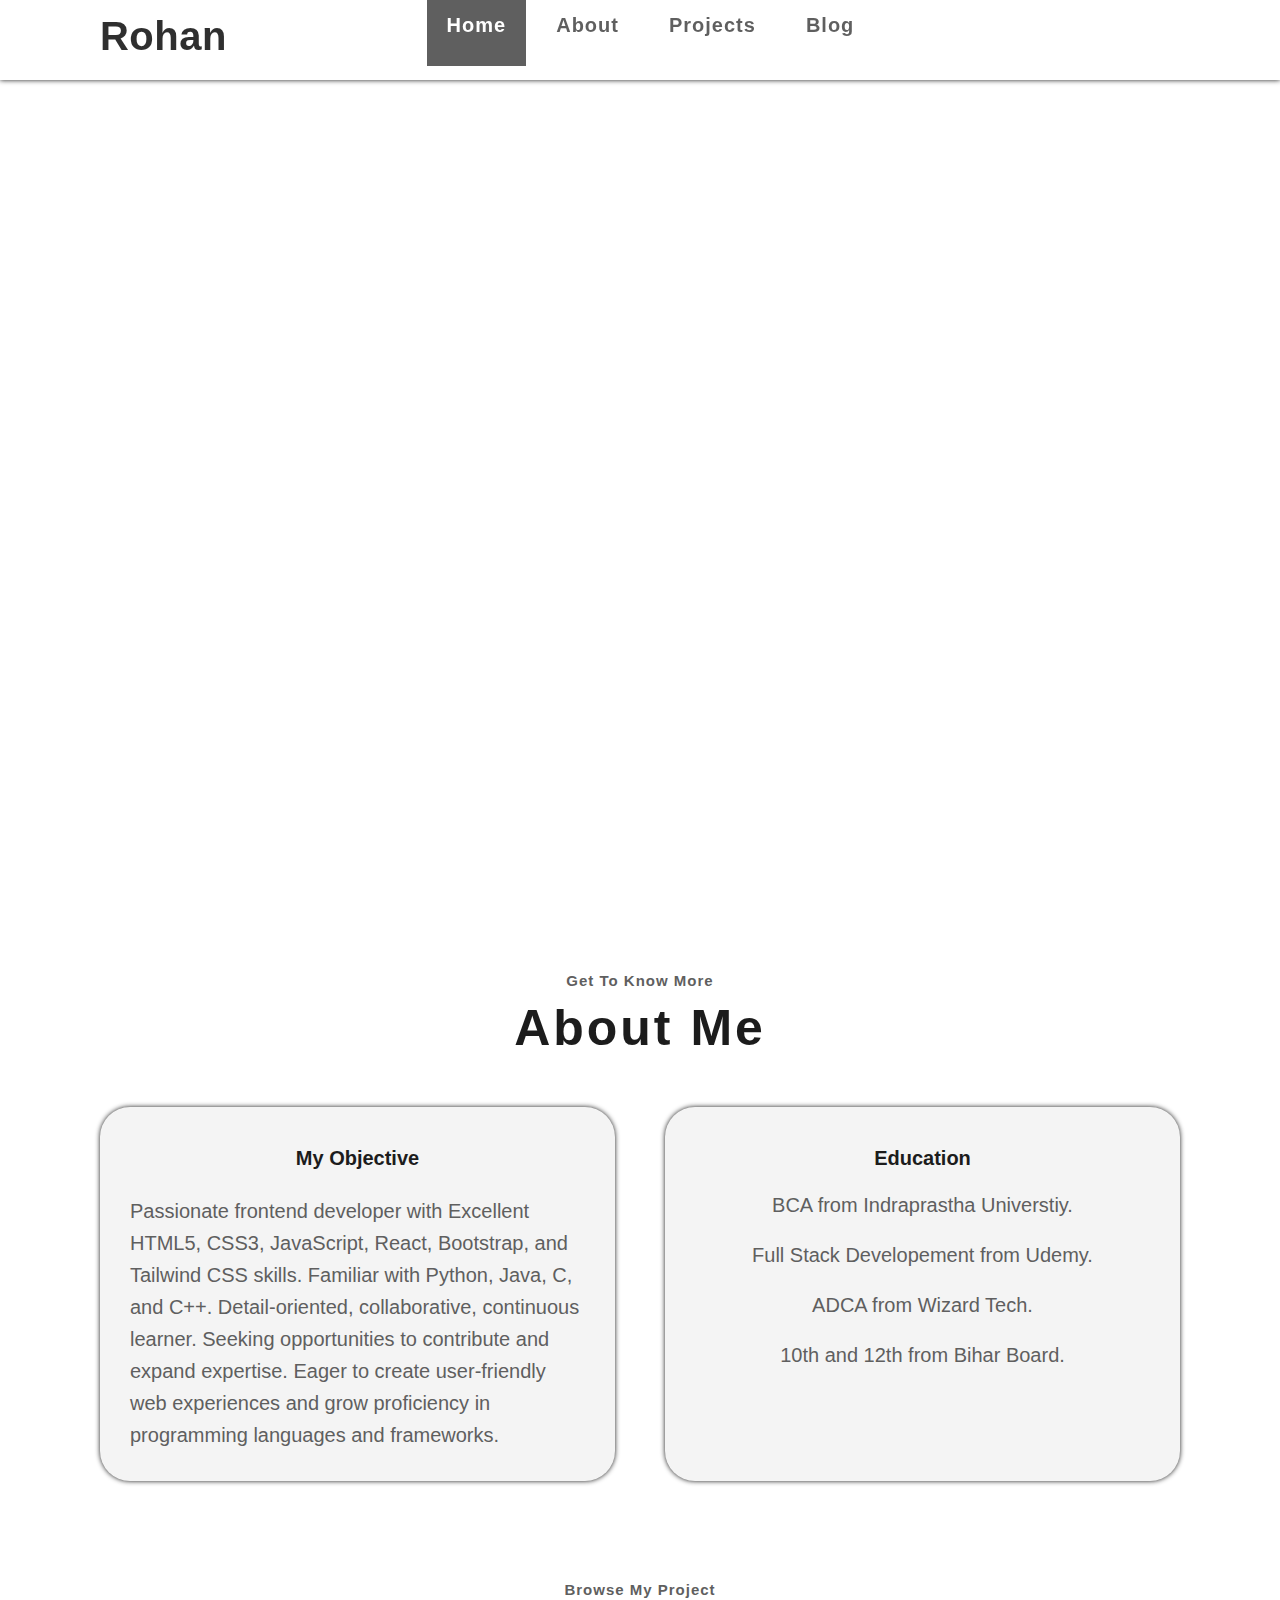
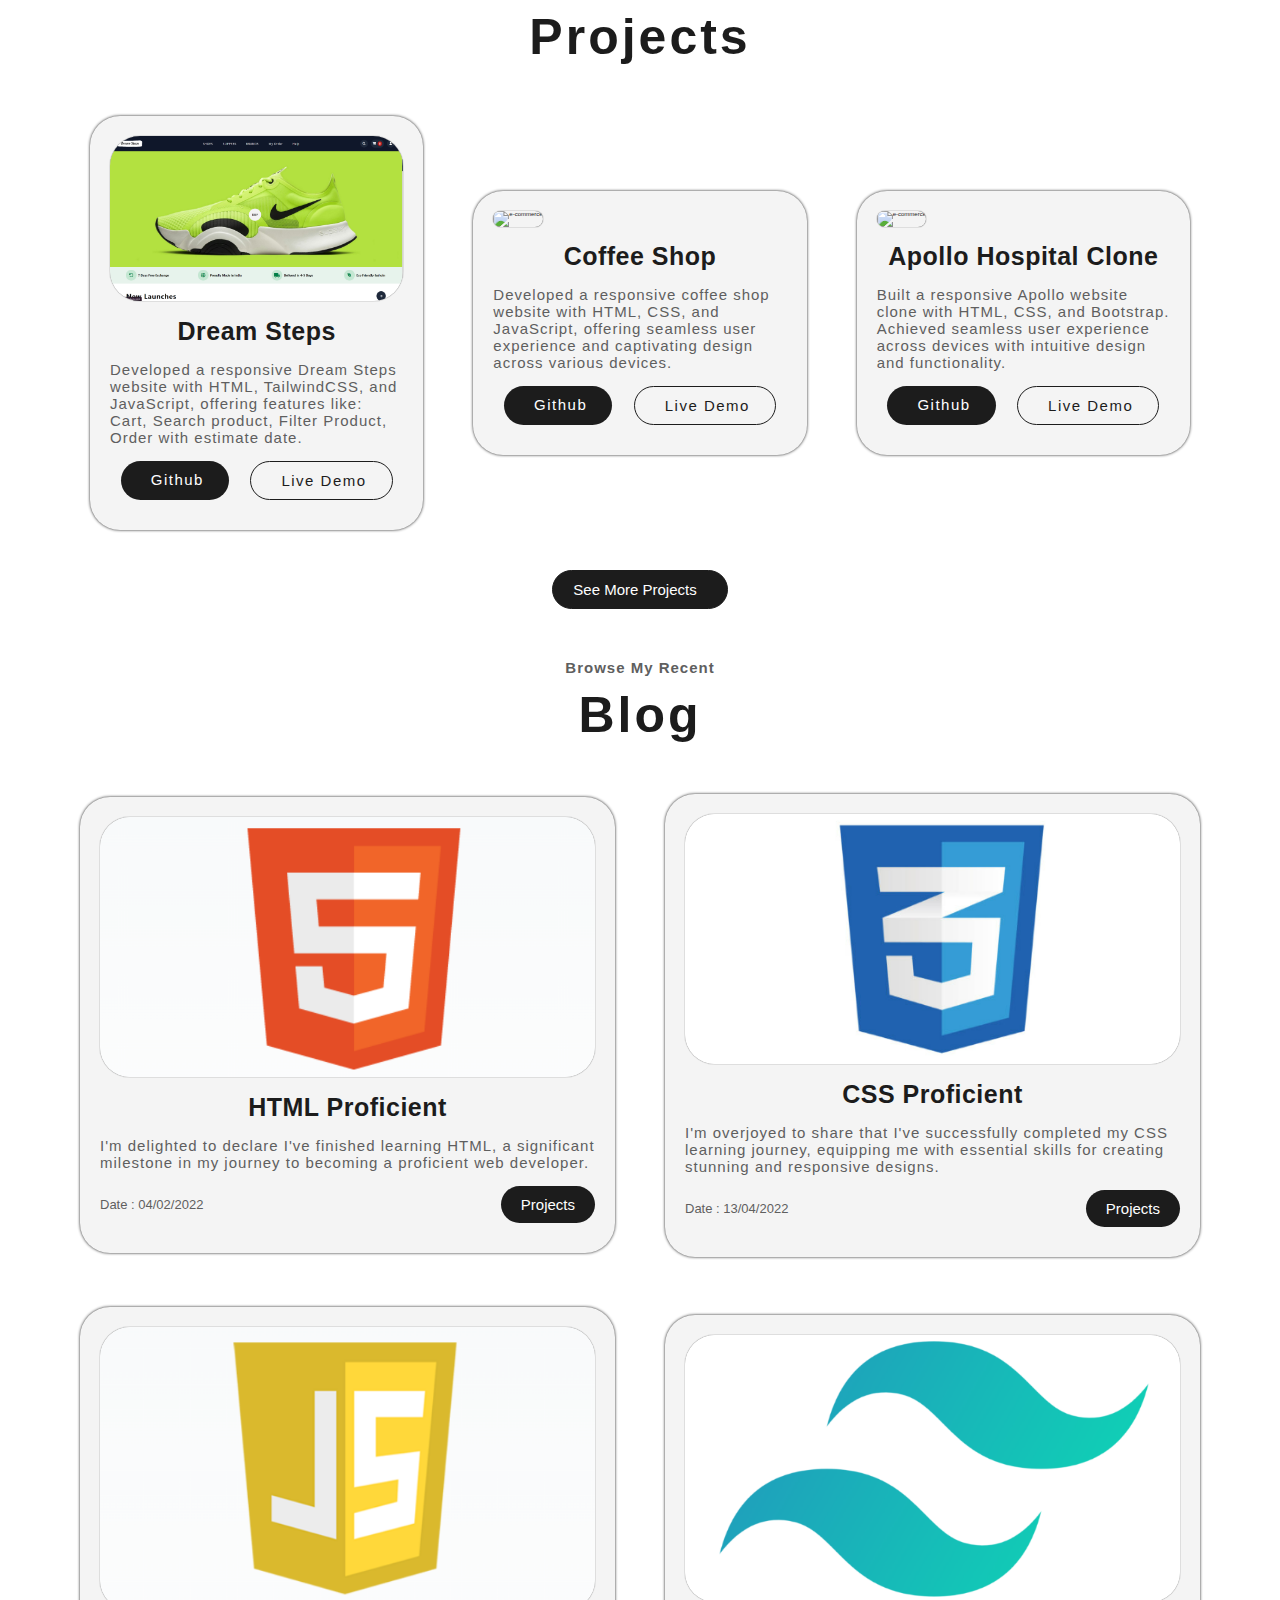
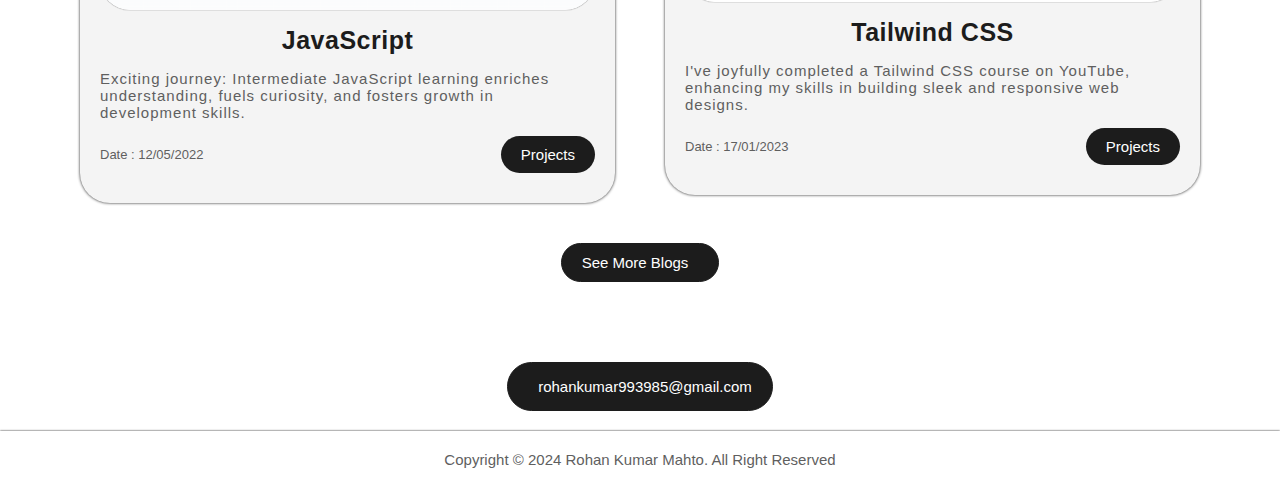
==== commit c5795c4f: "Update index.html" ====
--- a/index.html
+++ b/index.html
@@ -83,7 +83,7 @@
         <i class="fa-solid fa-bullseye about-me-content-icon"></i>
         <h3>My Objective</h3>
         <p>
-          Passionate frontend developer with Excellent HTML5, CSS3, JavaScript,React, Bootstrap, and Tailwind CSS skills. Familiar with Python, Java, C, and C++. Detail-oriented, collaborative, continuous learner. Seeking opportunities to contribute and expand expertise. Eager to create user-friendly web experiences and grow proficiency in programming languages and frameworks.</p>
+          Passionate frontend developer with Excellent HTML5, CSS3, JavaScript, React, Bootstrap, and Tailwind CSS skills. Familiar with Python, Java, C, and C++. Detail-oriented, collaborative, continuous learner. Seeking opportunities to contribute and expand expertise. Eager to create user-friendly web experiences and grow proficiency in programming languages and frameworks.</p>
       </div>
       <div class="about-education">
         <i class="fa-solid fa-book about-me-content-icon"></i>
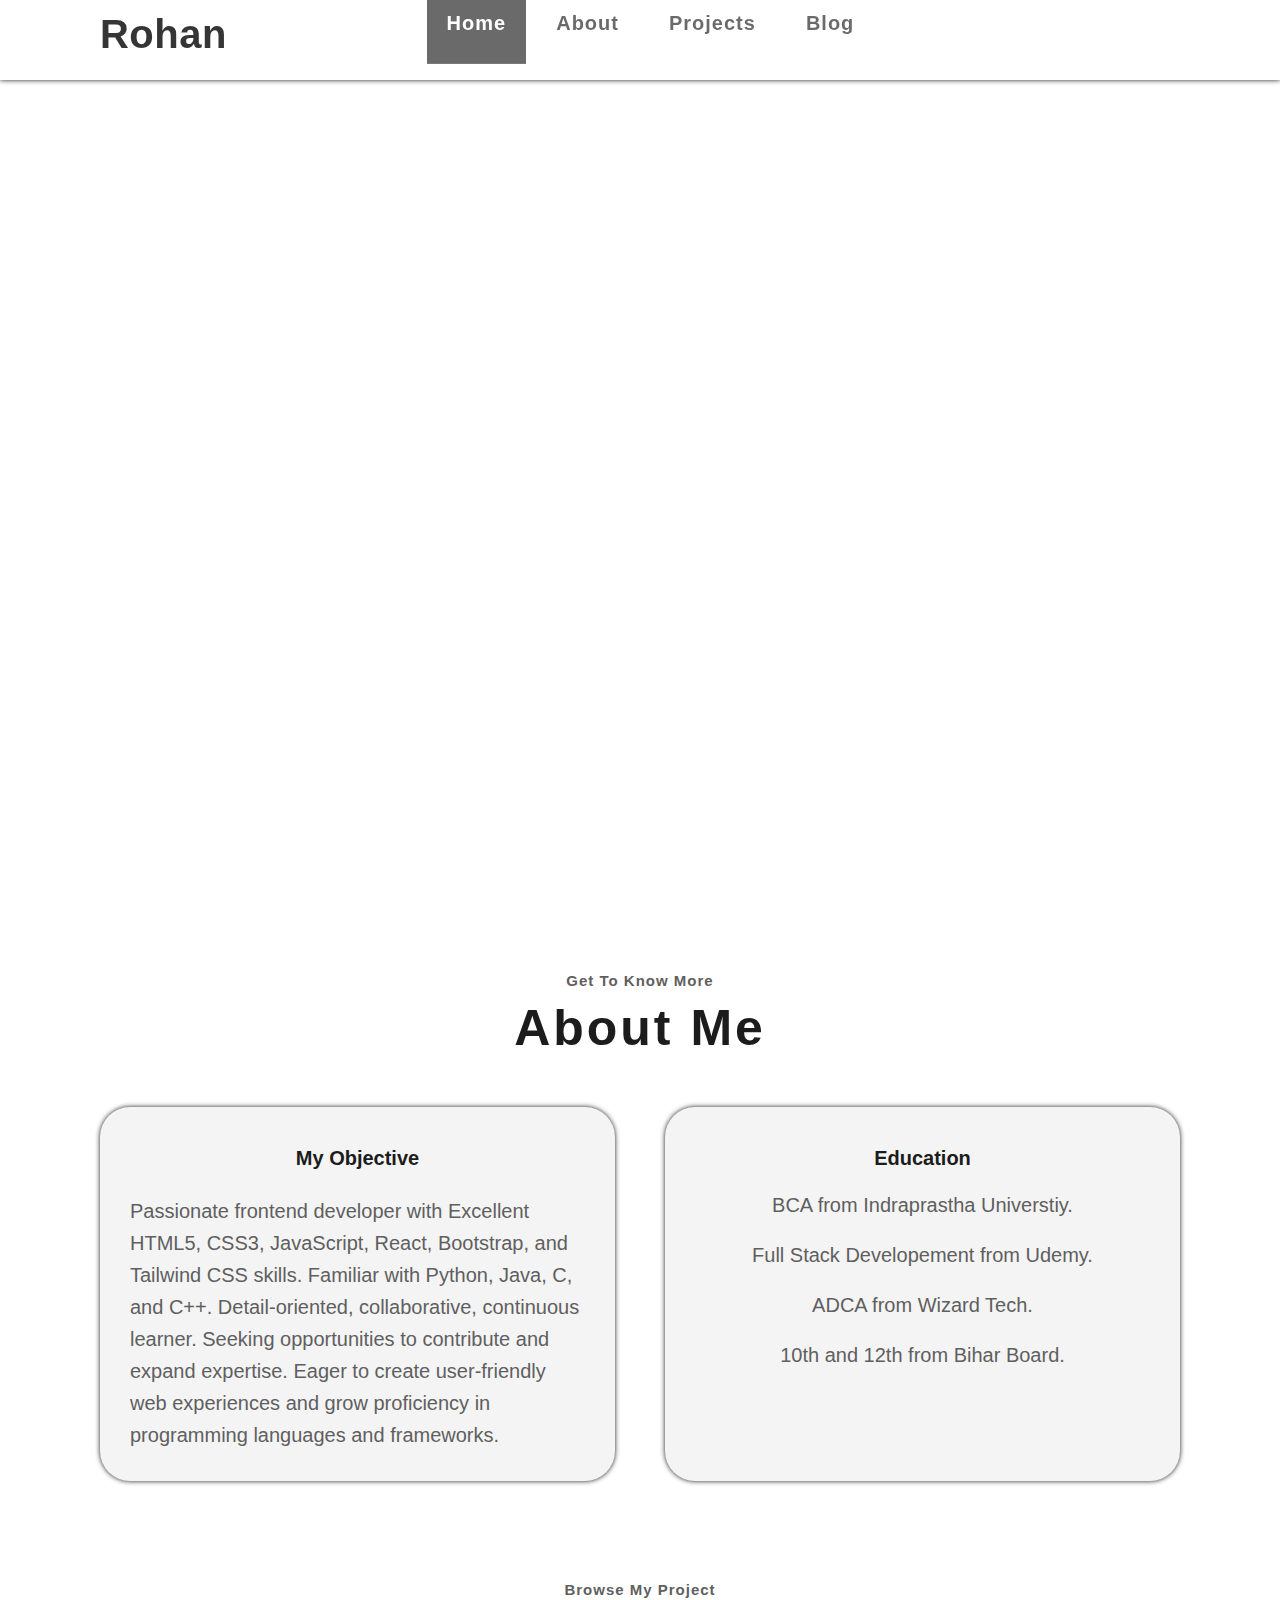
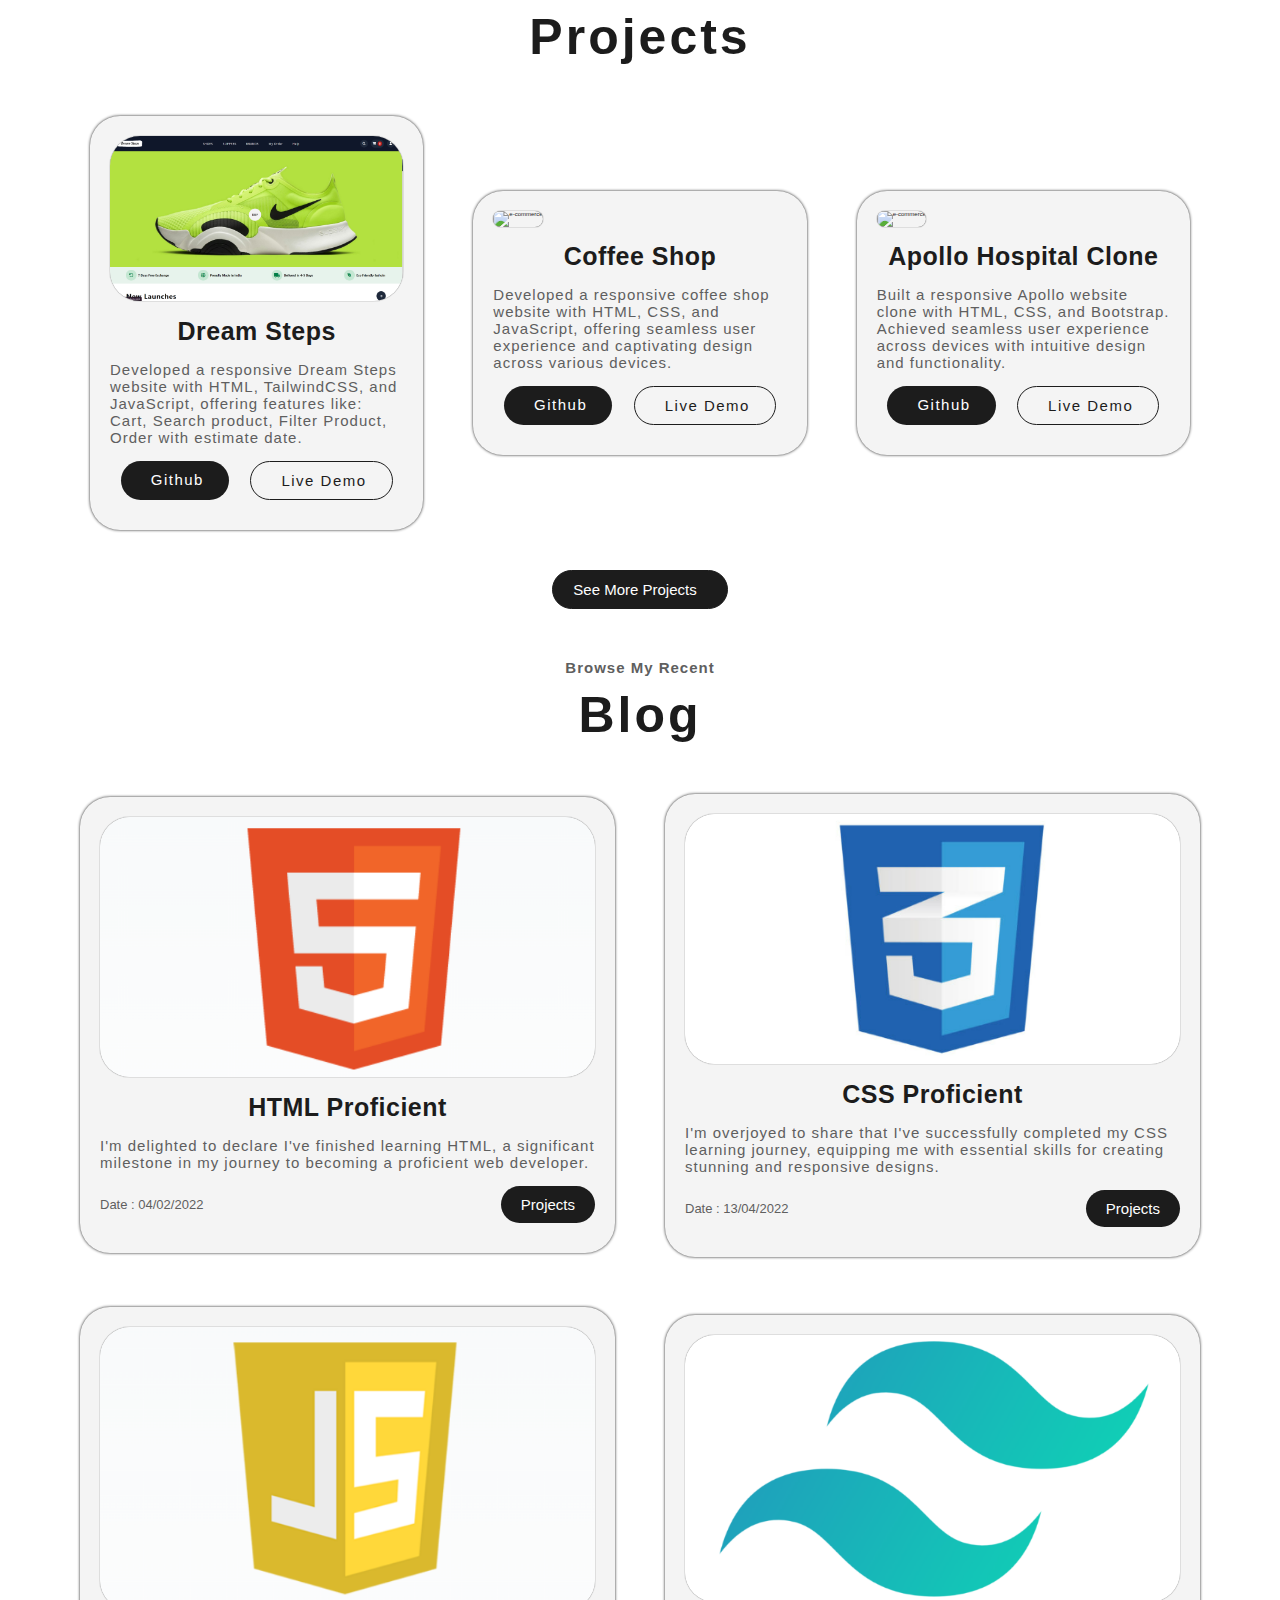
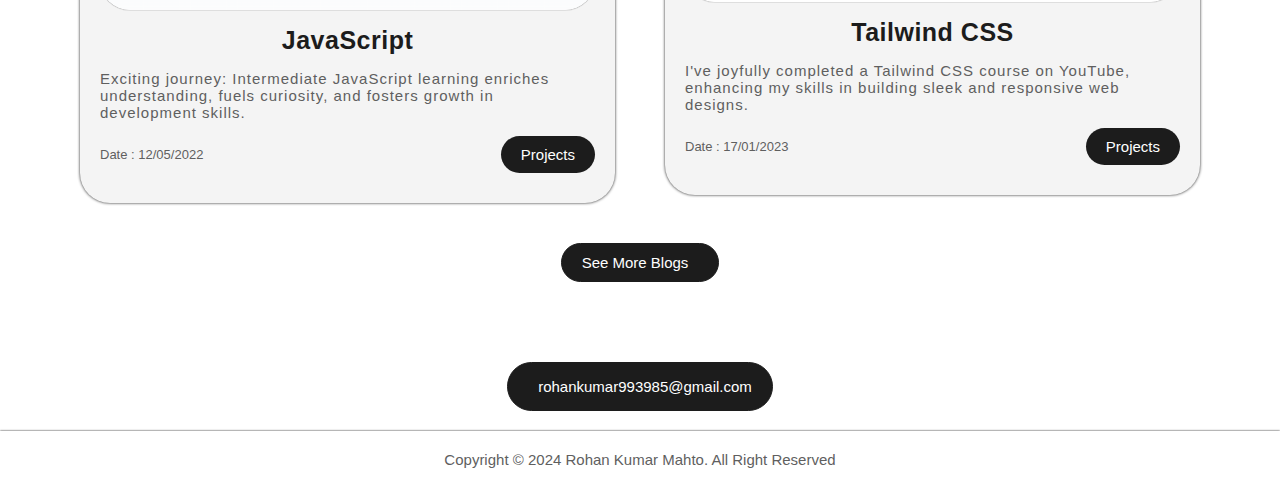
==== commit 17bef298: "Update index.html" ====
--- a/index.html
+++ b/index.html
@@ -64,7 +64,7 @@
           <a href="https://instagram.com/rohankumarmahto01?utm_source=qr&igshid=MzNlNGNkZWQ4Mg==" target="_blank"><i class="fa-brands fa-instagram btn instagram"></i></a>
           <a href="https://www.facebook.com/profile.php?id=100015224166657 " target="_blank"><i class="fa-brands fa-facebook-f btn facebook"></i></a>
           <a href="https://github.com/Rohan04022003" target="_blank"><i class="fa-brands fa-github btn github"></i></a>
-          <a href="https://www.linkedin.com/in/rohan-kumar-5521aa253 " target="_blank"><i class="fa-brands fa-linkedin-in btn linkedin"></i></a>
+          <a href="https://www.linkedin.com/in/rohan-mahto-5521aa253/" target="_blank"><i class="fa-brands fa-linkedin-in btn linkedin"></i></a>
           <a href="https://twitter.com/Rohankumar0402 " target="_blank"><i class="fa-brands fa-twitter btn twitter"></i></a>
         </div>
       </div>
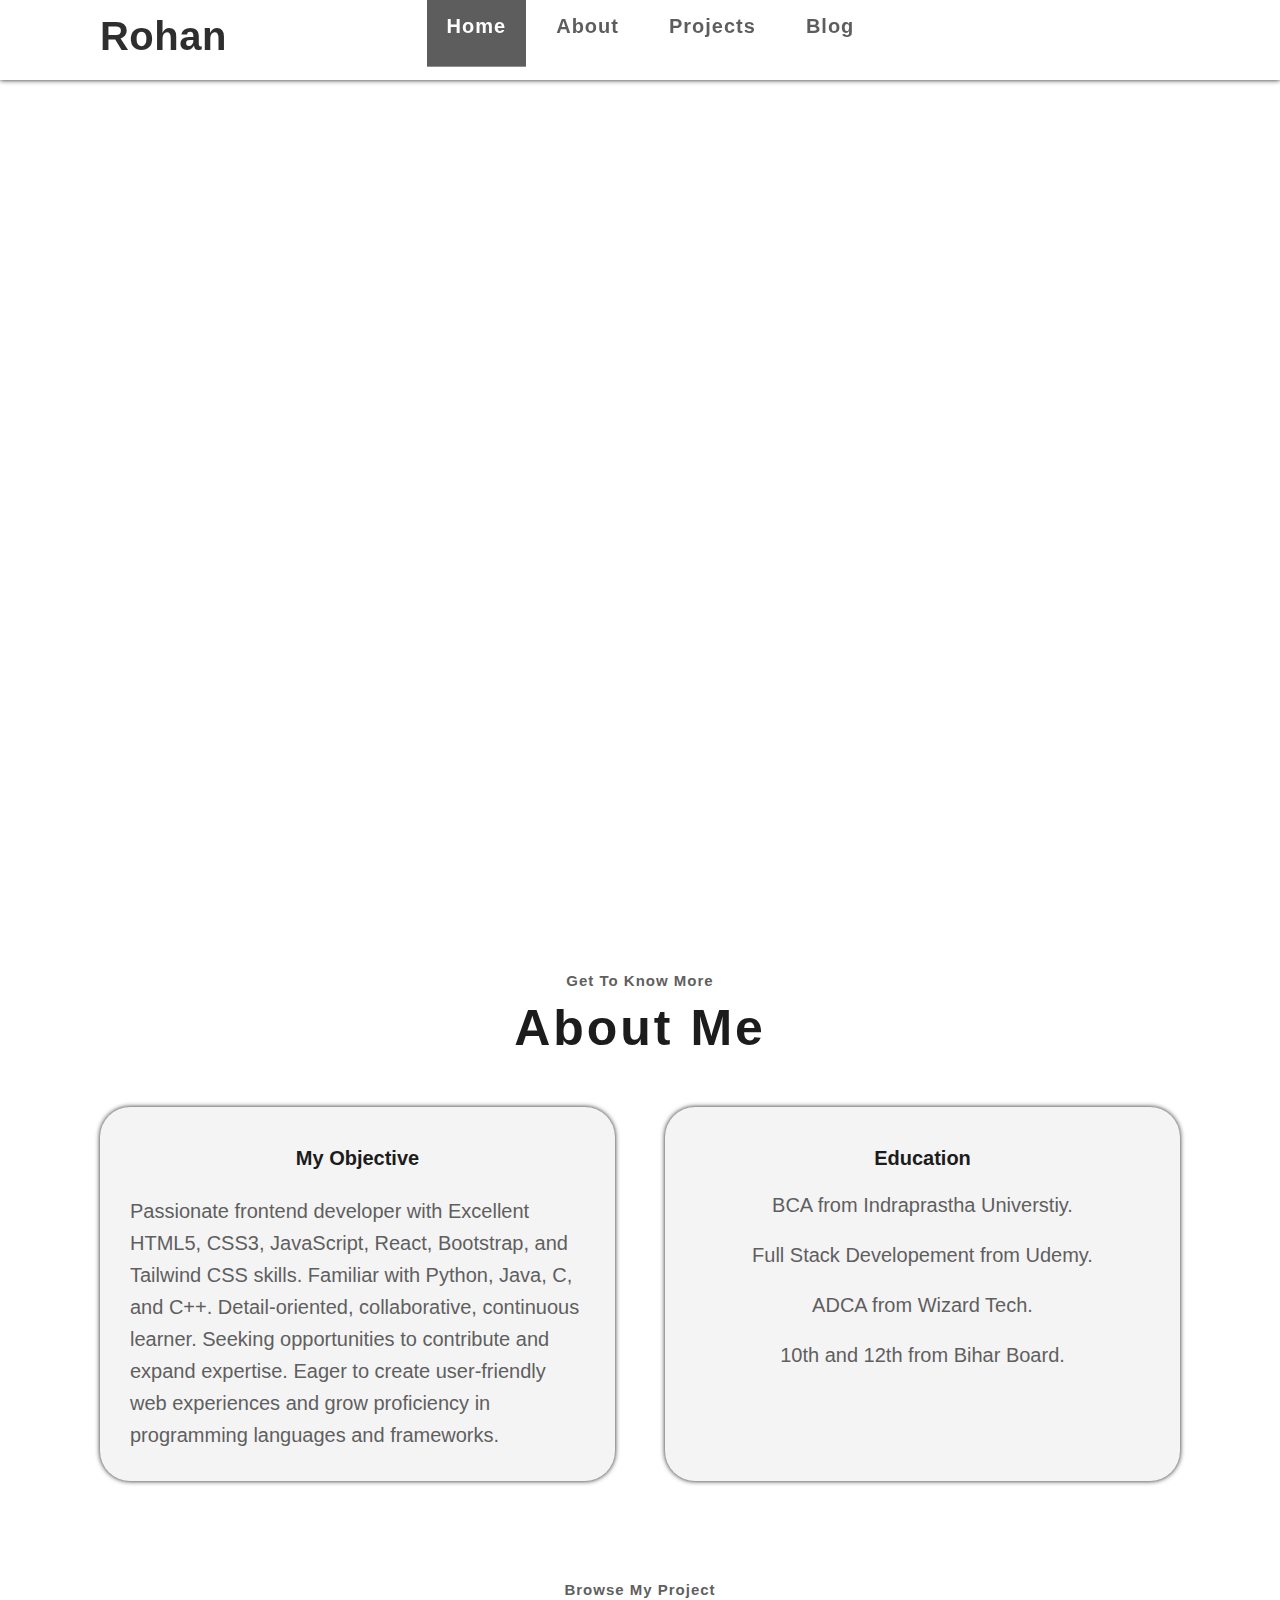
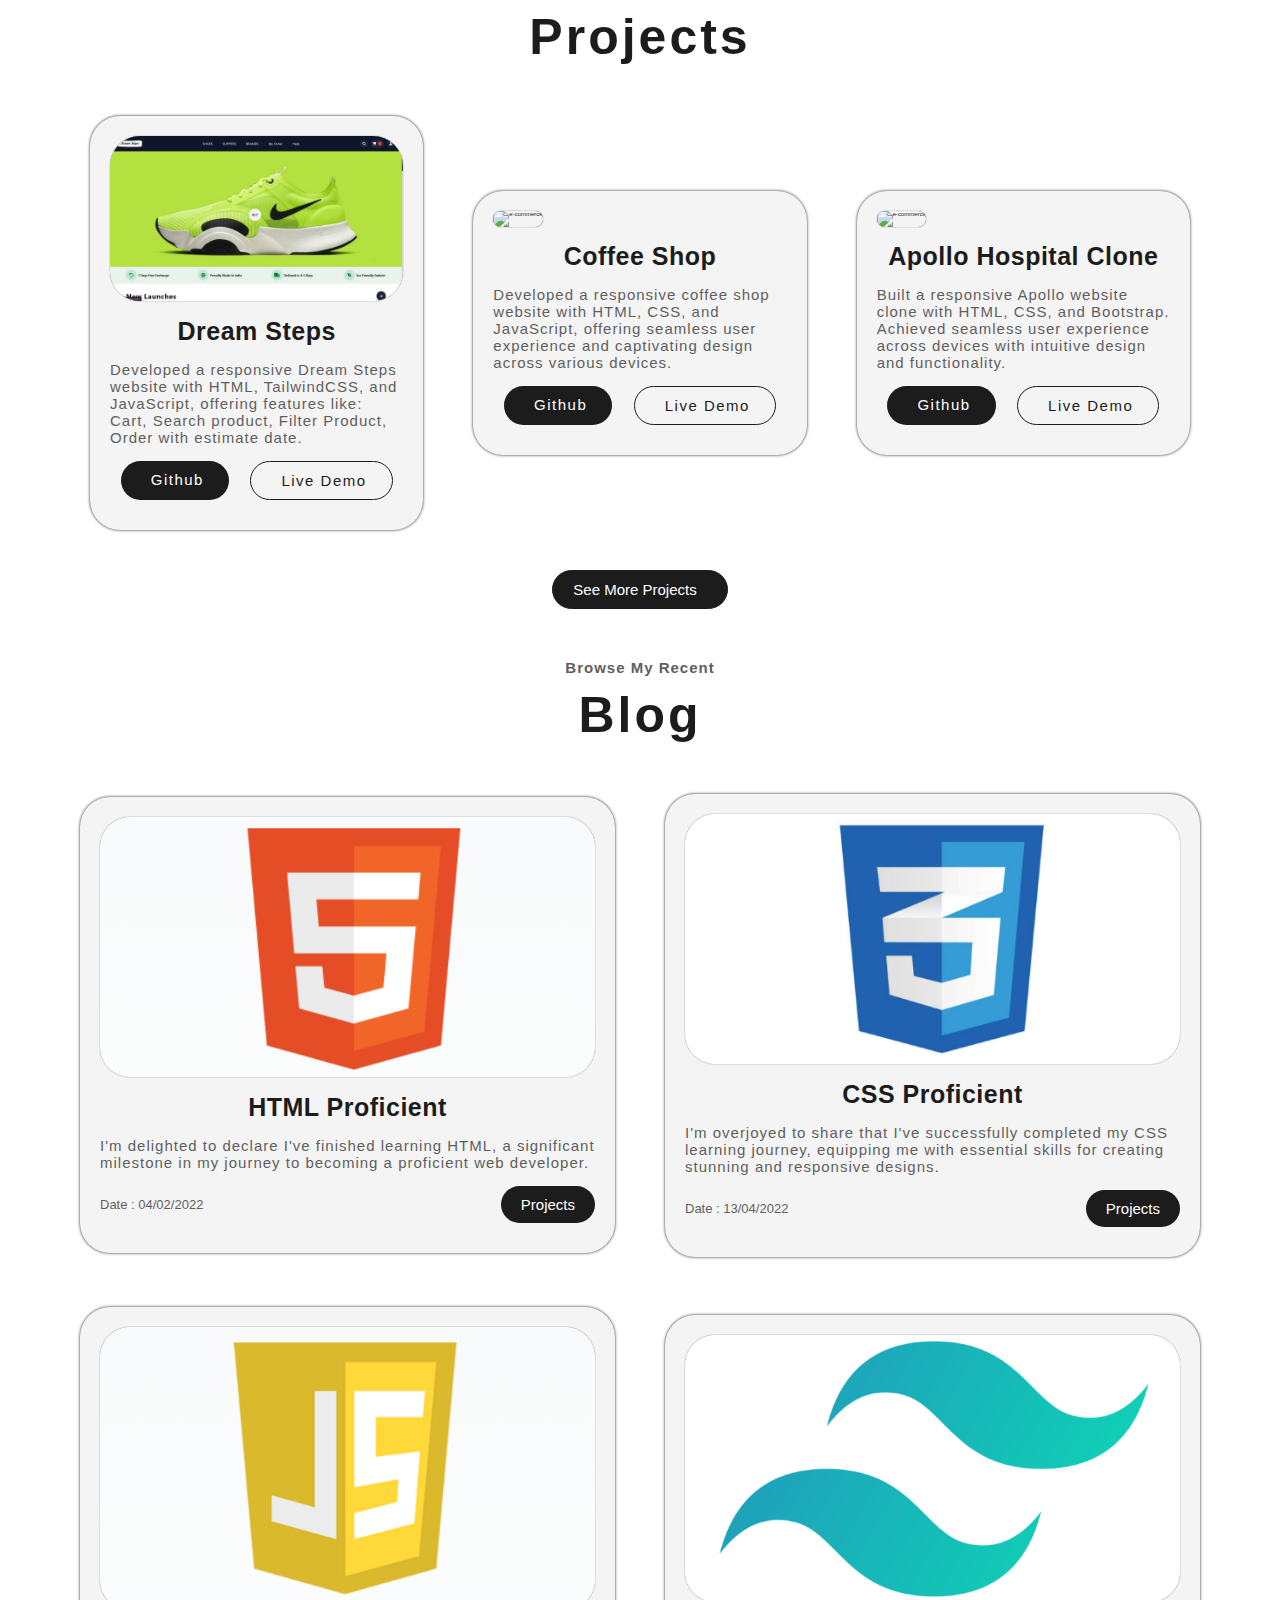
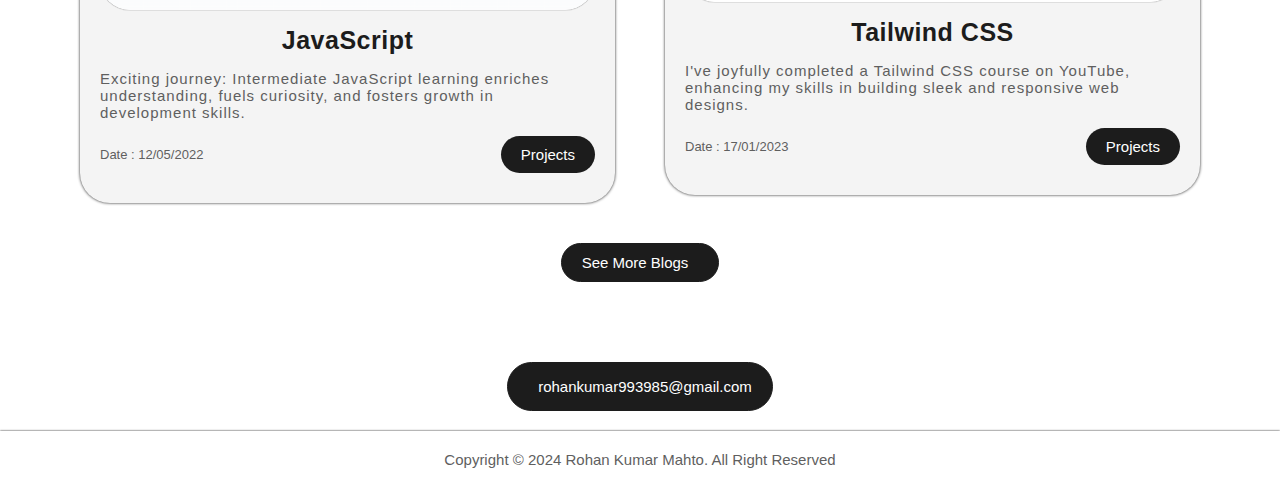
==== commit f188e57c: "Update index.html" ====
--- a/index.html
+++ b/index.html
@@ -15,7 +15,7 @@
     />
   </head>
   <body>
-    <div id="bottomToTopScroll">
+    <div id="bottomToTopScroll" class="opacityBottomToTopScroll">
       <i class="fa-solid fa-arrow-up"></i>
     </div>
     <header class="header-section">
@@ -106,7 +106,7 @@
       <div class="project-cart-section">
                 <div class="cart-body">
           <div class="img-section">
-            <img src="./image/img 20.png" alt="e-commerce">
+            <img src="./image/img 20.jpg" alt="e-commerce">
           </div>
           <div class="cart-description">
             <div class="cart-heading">
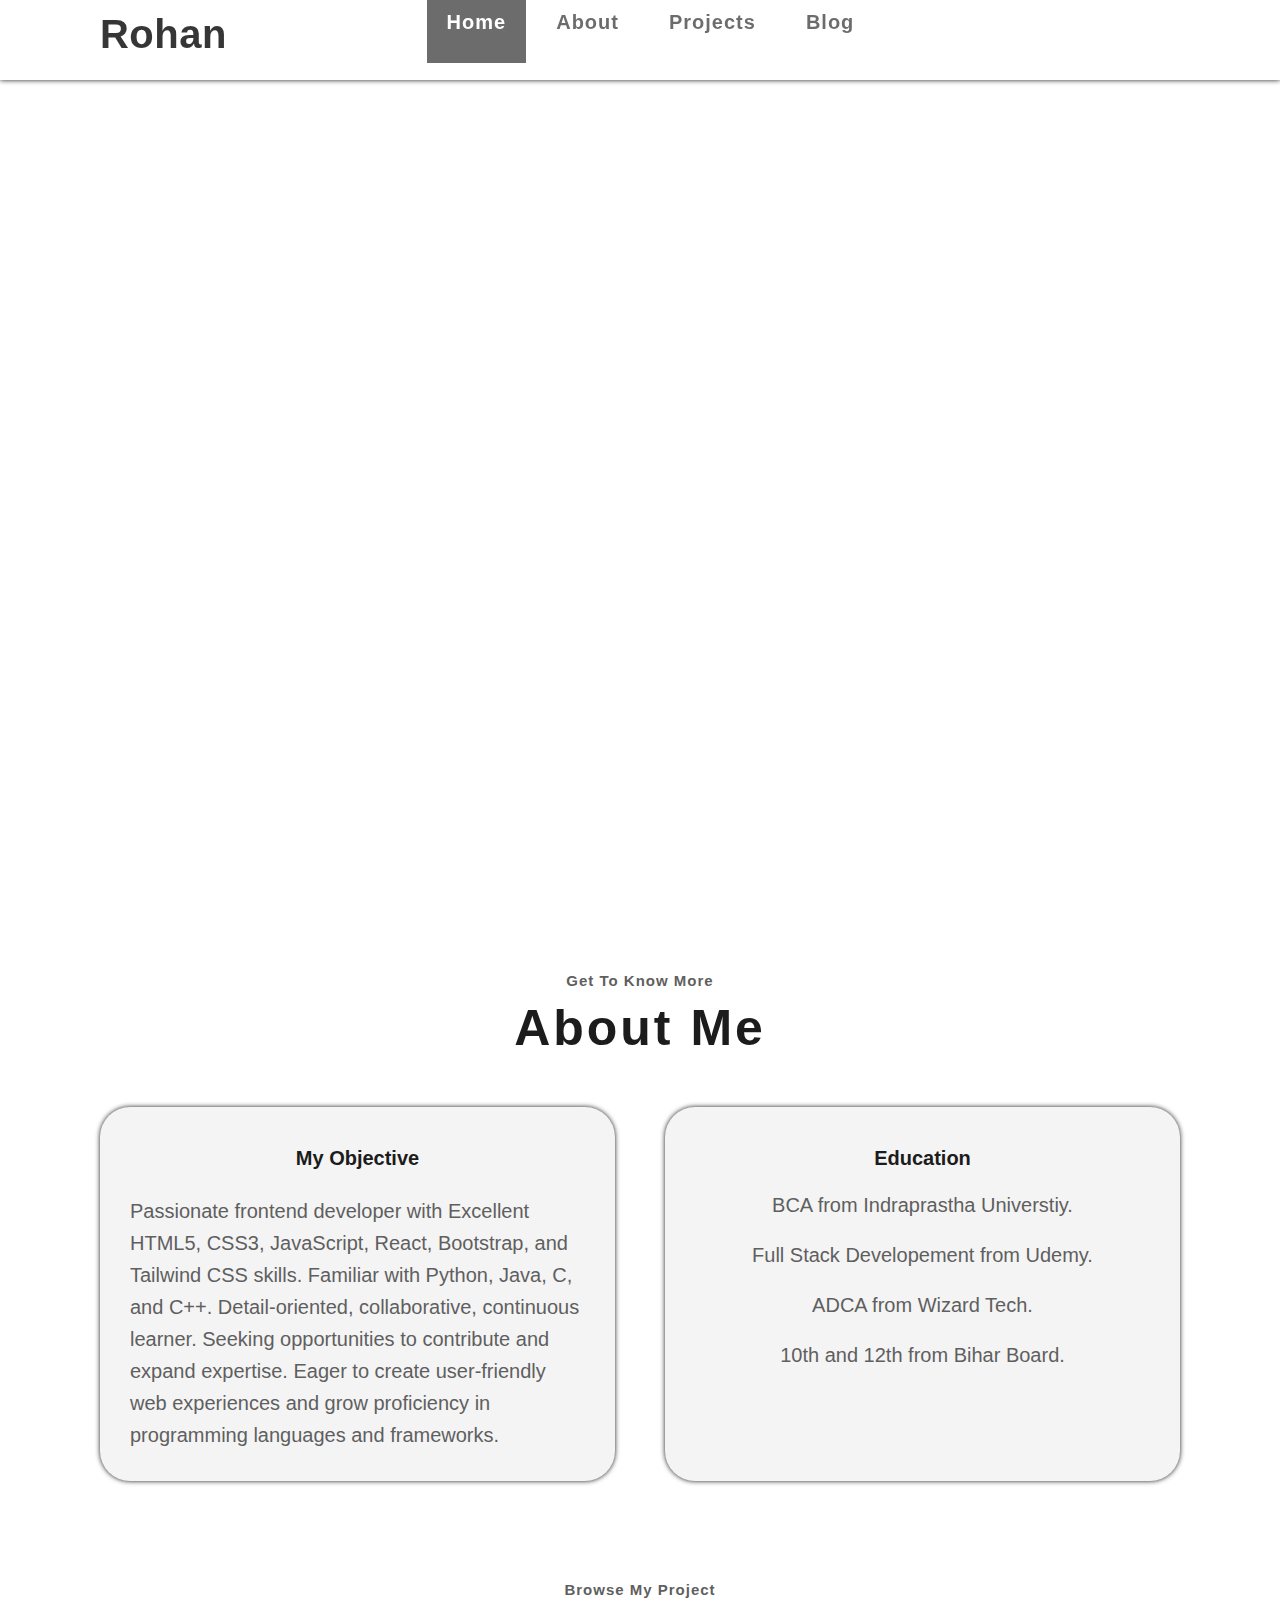
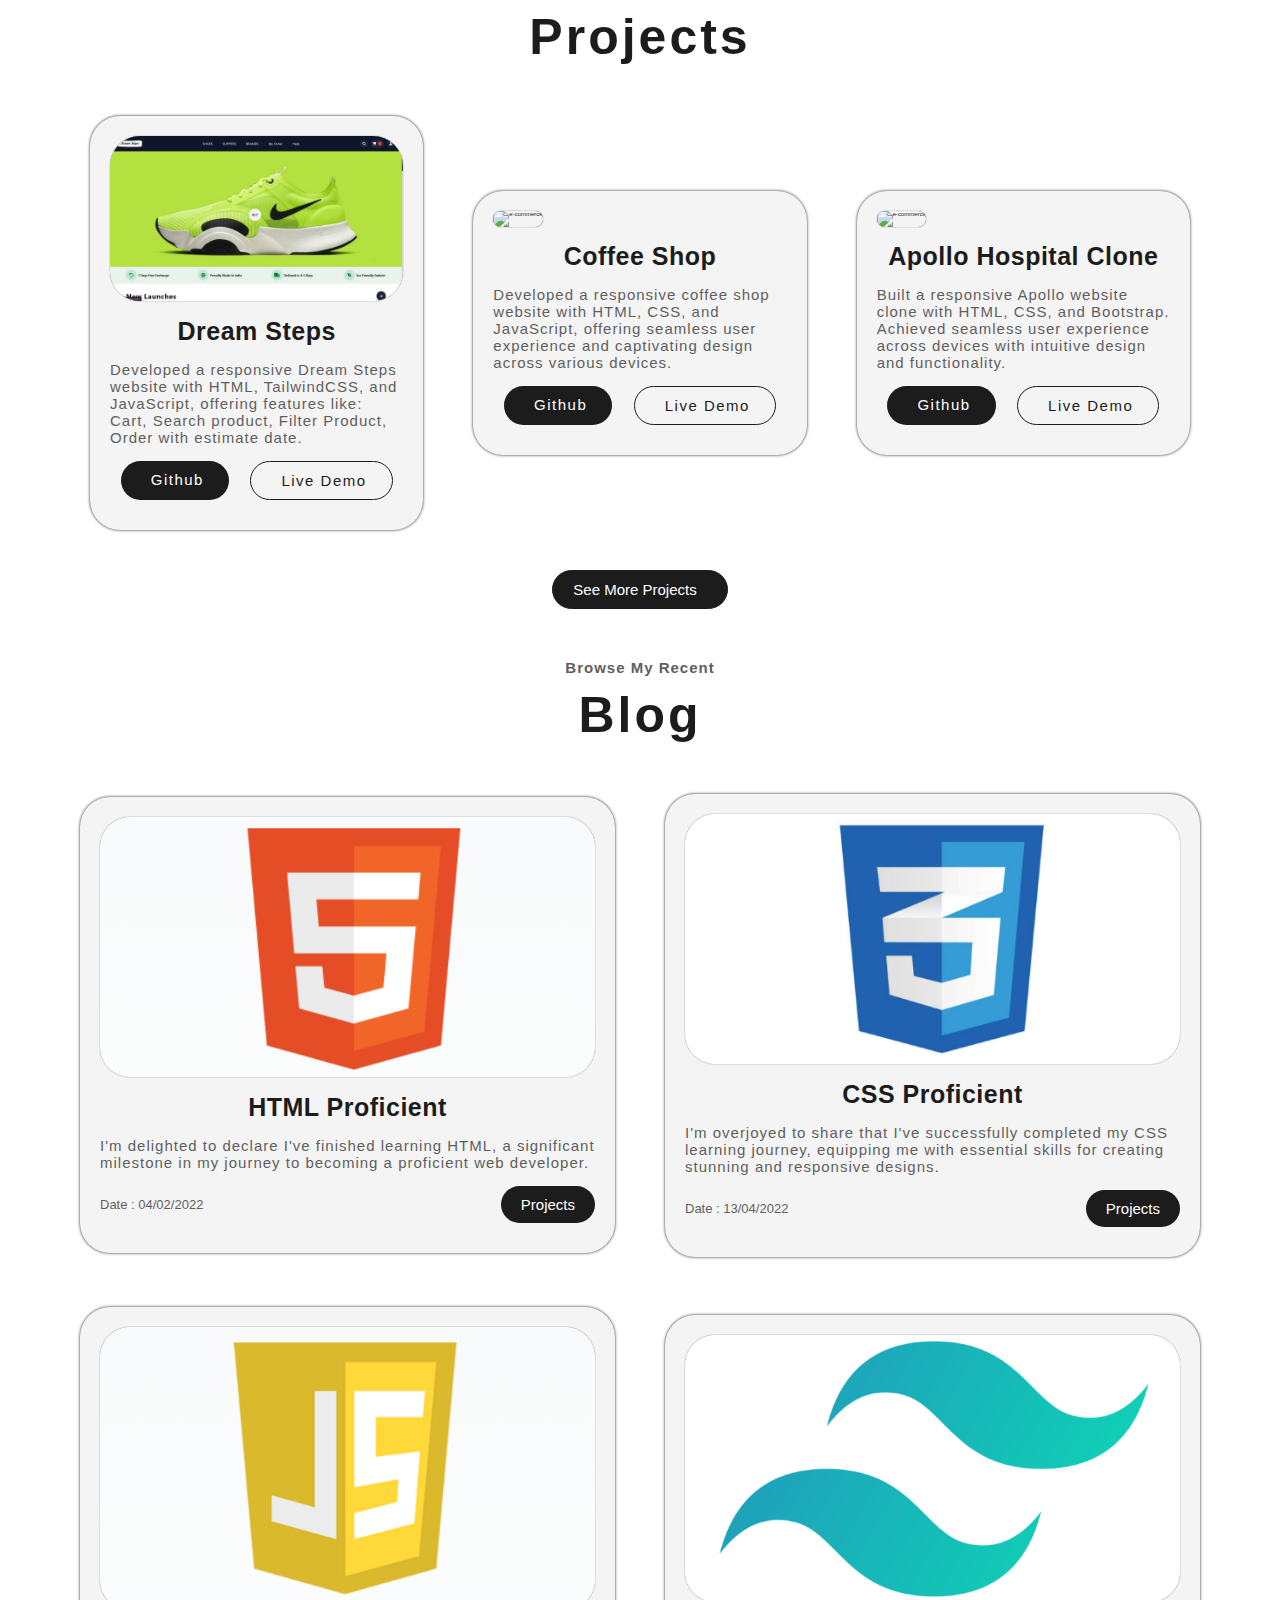
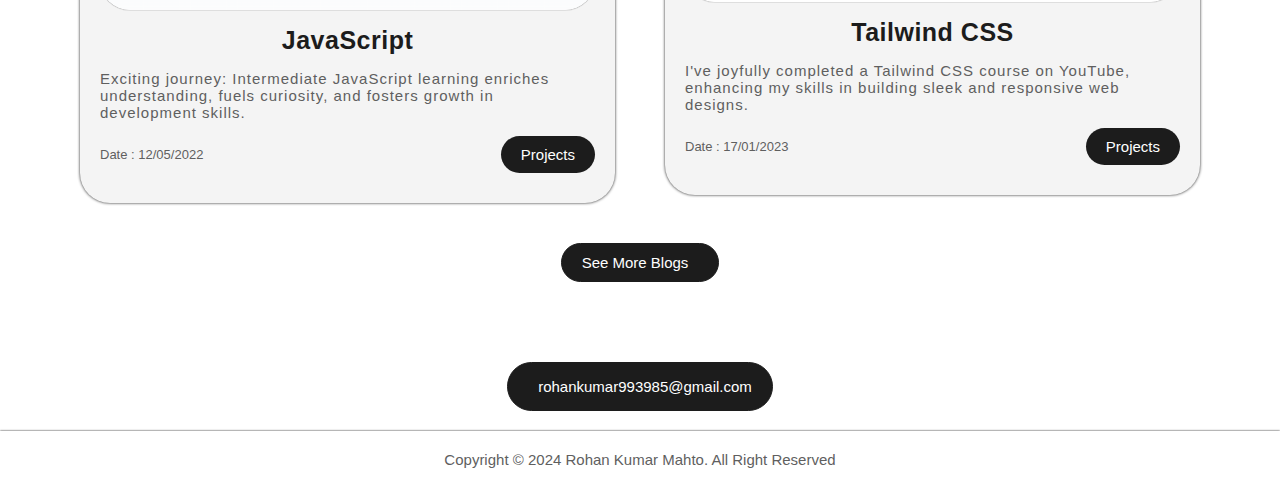
==== commit f0e56ec2: "Update index.html" ====
--- a/index.html
+++ b/index.html
@@ -55,7 +55,7 @@
         <h2>Rohan Kumar Mahto</h2>
         <h3>Frontend Developer</h3>
         <div class="right-container-button">
-          <a href="./Rohan's resume.pdf" class="btn1" download>Download Resume</a>
+          <a href="./rohan kumar mahto resume.pdf" class="btn1" download>Download Resume</a>
           <a  href="https://wa.me/91+ 8404973614" target="_blank" class="btn1">
             <i class="fa-brands fa-whatsapp"></i><span>Contact Me</span>
           </a>
--- a/style.css
+++ b/style.css
@@ -46,8 +46,11 @@
   z-index: 999999999;
   bottom: 5%;
   right: 3%;
+  transition: .3s linear;
+}
+
+.opacityBottomToTopScroll{
   opacity: 0;
-  transition: .3s linear;
 }
 
 #bottomToTopScroll i{
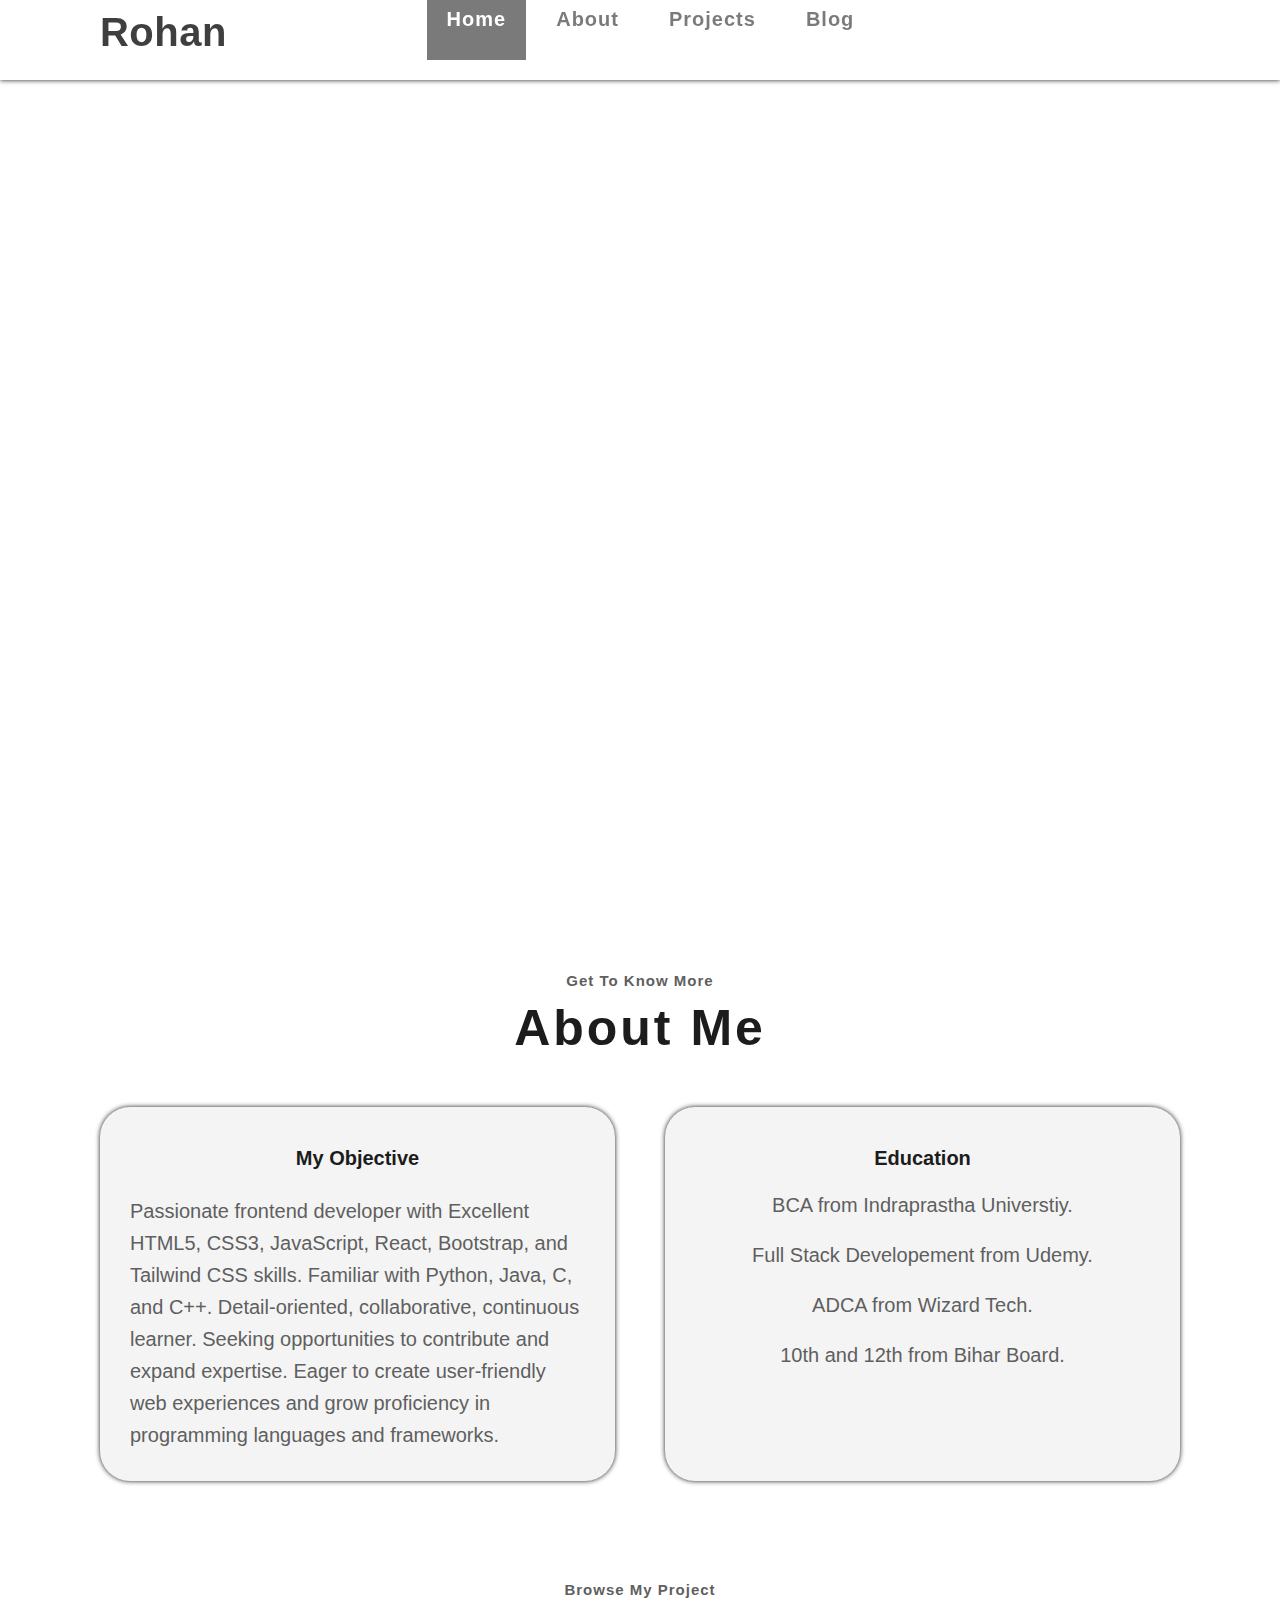
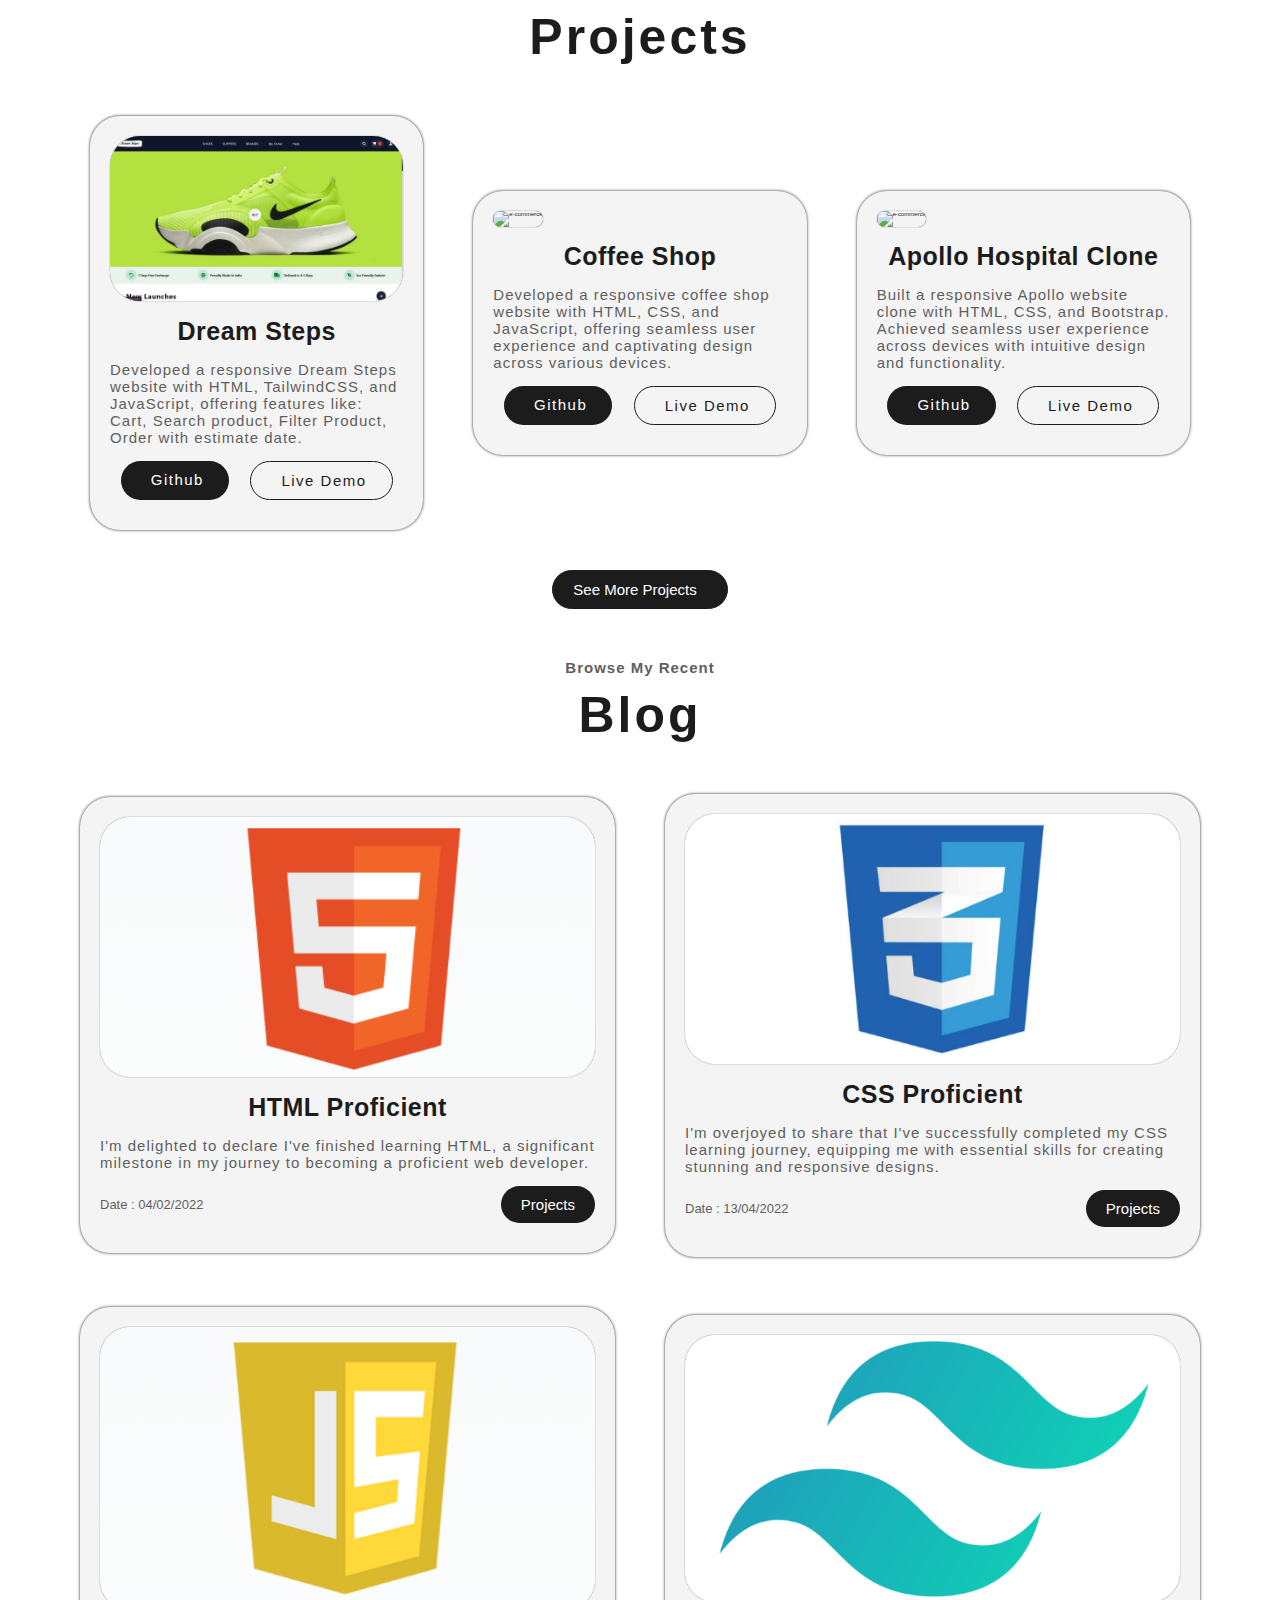
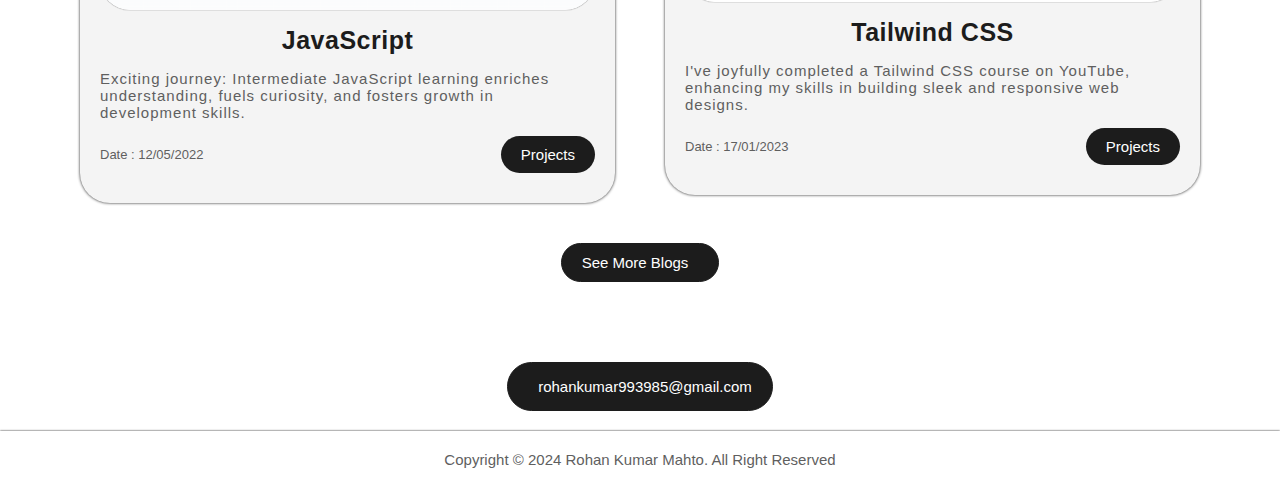
==== commit b3144487: "Update index.html" ====
--- a/index.html
+++ b/index.html
@@ -55,7 +55,7 @@
         <h2>Rohan Kumar Mahto</h2>
         <h3>Frontend Developer</h3>
         <div class="right-container-button">
-          <a href="./rohan kumar mahto resume.pdf" class="btn1" download>Download Resume</a>
+          <a href="./Rohan's resume.pdf" class="btn1" download>Download Resume</a>
           <a  href="https://wa.me/91+ 8404973614" target="_blank" class="btn1">
             <i class="fa-brands fa-whatsapp"></i><span>Contact Me</span>
           </a>
